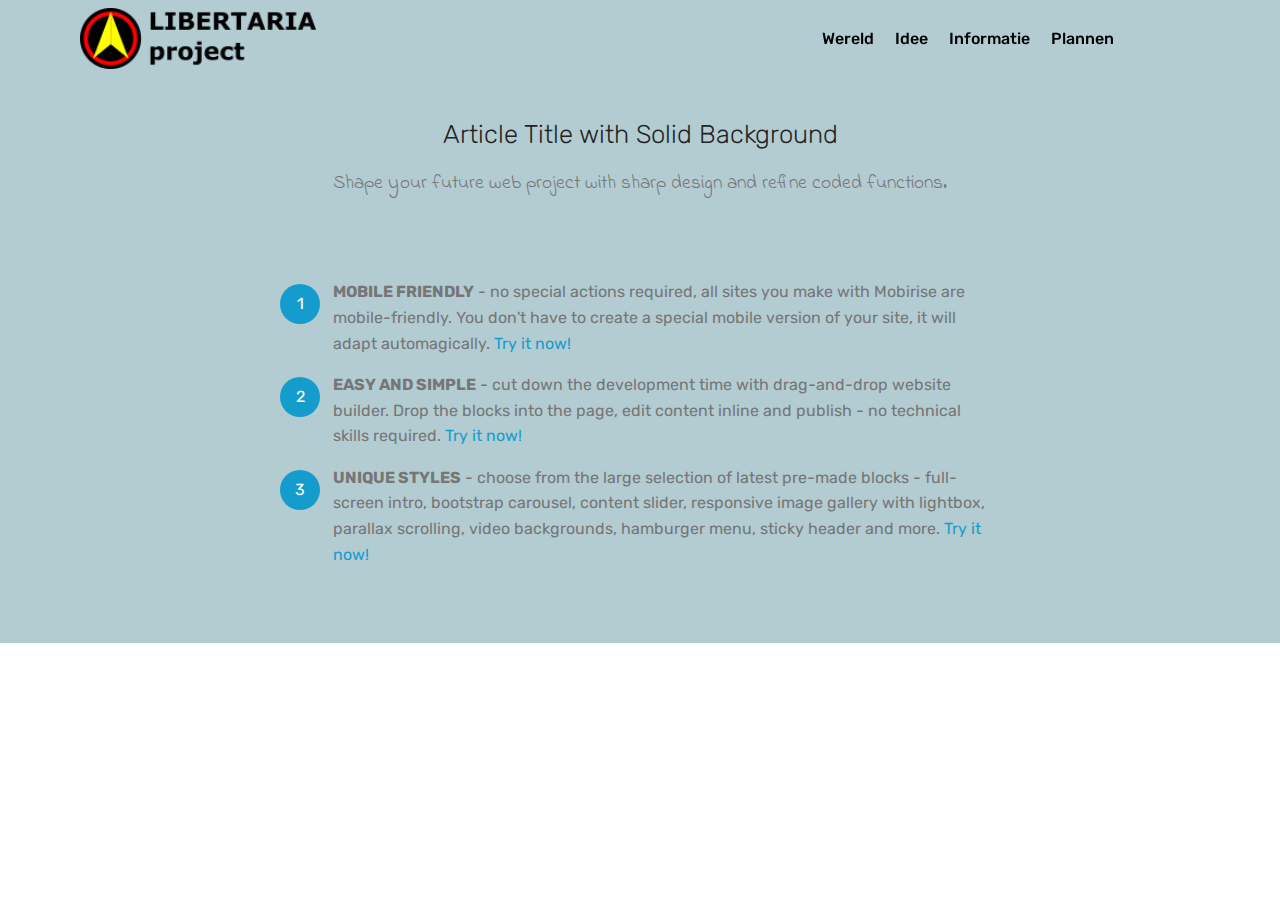
==== idee.html @ 9c14b632 "create github pages" ====
<!DOCTYPE html>
<html>
<head>
  <!-- Site made with Mobirise Website Builder v4.1.7, https://mobirise.com -->
  <meta charset="UTF-8">
  <meta http-equiv="X-UA-Compatible" content="IE=edge">
  <meta name="generator" content="Mobirise v4.1.7, mobirise.com">
  <meta name="viewport" content="width=device-width, initial-scale=1">
  <link rel="shortcut icon" href="assets/images/libertaria-projectsmall-217x56.png" type="image/x-icon">
  <meta name="description" content="Website Creator Description">
  <title>Idee</title>
  <link rel="stylesheet" href="assets/web/assets/mobirise-icons/mobirise-icons.css">
  <link rel="stylesheet" href="assets/tether/tether.min.css">
  <link rel="stylesheet" href="assets/bootstrap/css/bootstrap.min.css">
  <link rel="stylesheet" href="assets/dropdown/css/style.css">
  <link rel="stylesheet" href="assets/theme/css/style.css">
  <link href="https://fonts.googleapis.com/css?family=Roboto+Slab:100,300,400,700" rel="stylesheet">
  <link href="https://fonts.googleapis.com/css?family=Rubik:300,300i,400,400i,500,500i,700,700i,900,900i" rel="stylesheet">
  <link href="https://fonts.googleapis.com/css?family=Indie+Flower:400" rel="stylesheet">
  <link href="assets/fonts/style.css" rel="stylesheet">
  <link rel="stylesheet" href="assets/mobirise/css/mbr-additional.css" type="text/css">
  
  
  
</head>
<body>
<section class="menu cid-quaQHUCO33" once="menu" id="menu2-6" data-rv-view="303">

    

    <nav class="navbar navbar-dropdown align-items-center navbar-fixed-top navbar-toggleable-sm bg-color transparent">
        <button class="navbar-toggler navbar-toggler-right" type="button" data-toggle="collapse" data-target="#navbarSupportedContent" aria-controls="navbarSupportedContent" aria-expanded="false" aria-label="Toggle navigation">
            <div class="hamburger">
                <span></span>
                <span></span>
                <span></span>
                <span></span>
            </div>
        </button>
        <div class="menu-logo">
            <div class="navbar-brand">
                <span class="navbar-logo">
                    <a href="index.html">
                        <img src="assets/images/libertaria-projectsmall-217x56.png" alt="Mobirise" title="" media-simple="true" style="height: 3.8rem;">
                    </a>
                </span>
                
            </div>
        </div>
        <div class="collapse navbar-collapse" id="navbarSupportedContent">
            <ul class="navbar-nav nav-dropdown nav-right" data-app-modern-menu="true"><li class="nav-item">
                    <a class="nav-link link text-black display-4" href="index.html">Wereld</a>
                </li><li class="nav-item"><a class="nav-link link text-black display-4" href="https://cammy1982.github.io/2NDLIB/idee.html">Idee</a></li><li class="nav-item"><a class="nav-link link text-black display-4" href="index.html">Informatie</a></li>
                <li class="nav-item">
                    <a class="nav-link link text-black display-4" href="index.html">Plannen &nbsp; &nbsp; &nbsp; &nbsp; &nbsp; &nbsp; &nbsp; &nbsp; &nbsp;&nbsp;</a>
                </li></ul>
            
        </div>
    </nav>
</section>

<section class="engine"><a href="https://mobirise.co/m">bootstrap table</a></section><section class="mbr-section content4 cid-qub2cDl4qc" id="content4-d" data-rv-view="305">

    

    <div class="container">
        <div class="media-container-row">
            <div class="title col-12 col-md-8">
                <h2 class="align-center pb-3 mbr-fonts-style display-2">
                    <br><br><br>Article Title with Solid Background
                </h2>
                <h3 class="mbr-section-subtitle align-center mbr-light mbr-fonts-style display-5">
                    Shape your future web project with sharp design and refine coded functions.
                </h3>
                
            </div>
        </div>
    </div>
</section>

<section class="mbr-section article content11 cid-qub1Tpl6NM" id="content11-c" data-rv-view="307">
     

    <div class="container">
        <div class="media-container-row">
            <div class="mbr-text counter-container col-12 col-md-8 mbr-fonts-style display-7">
                <ol>
                    <li><strong>MOBILE FRIENDLY</strong> - no special actions required, all sites you make with Mobirise are mobile-friendly. You don't have to create a special mobile version of your site, it will adapt automagically. <a href="https://mobirise.com/">Try it now!</a></li>
                    <li><strong>EASY AND SIMPLE</strong> - cut down the development time with drag-and-drop website builder. Drop the blocks into the page, edit content inline and publish - no technical skills required. <a href="https://mobirise.com/">Try it now!</a></li>
                    <li><strong>UNIQUE STYLES</strong> - choose from the large selection of latest pre-made blocks - full-screen intro, bootstrap carousel, content slider, responsive image gallery with lightbox, parallax scrolling, video backgrounds, hamburger menu, sticky header and more. <a href="https://mobirise.com/">Try it now!</a></li>
                </ol>
            </div>
        </div>
    </div>
</section>


  <script src="assets/web/assets/jquery/jquery.min.js"></script>
  <script src="assets/tether/tether.min.js"></script>
  <script src="assets/bootstrap/js/bootstrap.min.js"></script>
  <script src="assets/smooth-scroll/smooth-scroll.js"></script>
  <script src="assets/dropdown/js/script.min.js"></script>
  <script src="assets/touch-swipe/jquery.touch-swipe.min.js"></script>
  <script src="assets/theme/js/script.js"></script>
  
  
</body>
</html>
---- assets/web/assets/mobirise-icons/mobirise-icons.css ----
@font-face {
  font-family: 'MobiriseIcons';
  src:  url('mobirise-icons.eot?spat4u');
  src:  url('mobirise-icons.eot?spat4u#iefix') format('embedded-opentype'),
    url('mobirise-icons.ttf?spat4u') format('truetype'),
    url('mobirise-icons.woff?spat4u') format('woff'),
    url('mobirise-icons.svg?spat4u#MobiriseIcons') format('svg');
  font-weight: normal;
  font-style: normal;
}

[class^="mbri-"], [class*=" mbri-"] {
  /* use !important to prevent issues with browser extensions that change fonts */
  font-family: MobiriseIcons !important;
  speak: none;
  font-style: normal;
  font-weight: normal;
  font-variant: normal;
  text-transform: none;
  line-height: 1;

  /* Better Font Rendering =========== */
  -webkit-font-smoothing: antialiased;
  -moz-osx-font-smoothing: grayscale;
}

.mbri-add-submenu:before {
  content: "\e900";
}
.mbri-alert:before {
  content: "\e901";
}
.mbri-align-center:before {
  content: "\e902";
}
.mbri-align-justify:before {
  content: "\e903";
}
.mbri-align-left:before {
  content: "\e904";
}
.mbri-align-right:before {
  content: "\e905";
}
.mbri-android:before {
  content: "\e906";
}
.mbri-apple:before {
  content: "\e907";
}
.mbri-arrow-down:before {
  content: "\e908";
}
.mbri-arrow-next:before {
  content: "\e909";
}
.mbri-arrow-prev:before {
  content: "\e90a";
}
.mbri-arrow-up:before {
  content: "\e90b";
}
.mbri-bold:before {
  content: "\e90c";
}
.mbri-bookmark:before {
  content: "\e90d";
}
.mbri-bootstrap:before {
  content: "\e90e";
}
.mbri-briefcase:before {
  content: "\e90f";
}
.mbri-browse:before {
  content: "\e910";
}
.mbri-bulleted-list:before {
  content: "\e911";
}
.mbri-calendar:before {
  content: "\e912";
}
.mbri-camera:before {
  content: "\e913";
}
.mbri-cart-add:before {
  content: "\e914";
}
.mbri-cart-full:before {
  content: "\e915";
}
.mbri-cash:before {
  content: "\e916";
}
.mbri-change-style:before {
  content: "\e917";
}
.mbri-chat:before {
  content: "\e918";
}
.mbri-clock:before {
  content: "\e919";
}
.mbri-close:before {
  content: "\e91a";
}
.mbri-cloud:before {
  content: "\e91b";
}
.mbri-code:before {
  content: "\e91c";
}
.mbri-contact-form:before {
  content: "\e91d";
}
.mbri-credit-card:before {
  content: "\e91e";
}
.mbri-cursor-click:before {
  content: "\e91f";
}
.mbri-cust-feedback:before {
  content: "\e920";
}
.mbri-database:before {
  content: "\e921";
}
.mbri-delivery:before {
  content: "\e922";
}
.mbri-desktop:before {
  content: "\e923";
}
.mbri-devices:before {
  content: "\e924";
}
.mbri-down:before {
  content: "\e925";
}
.mbri-download:before {
  content: "\e989";
}
.mbri-drag-n-drop:before {
  content: "\e927";
}
.mbri-drag-n-drop2:before {
  content: "\e928";
}
.mbri-edit:before {
  content: "\e929";
}
.mbri-edit2:before {
  content: "\e92a";
}
.mbri-error:before {
  content: "\e92b";
}
.mbri-extension:before {
  content: "\e92c";
}
.mbri-features:before {
  content: "\e92d";
}
.mbri-file:before {
  content: "\e92e";
}
.mbri-flag:before {
  content: "\e92f";
}
.mbri-folder:before {
  content: "\e930";
}
.mbri-gift:before {
  content: "\e931";
}
.mbri-github:before {
  content: "\e932";
}
.mbri-globe:before {
  content: "\e933";
}
.mbri-globe-2:before {
  content: "\e934";
}
.mbri-growing-chart:before {
  content: "\e935";
}
.mbri-hearth:before {
  content: "\e936";
}
.mbri-help:before {
  content: "\e937";
}
.mbri-home:before {
  content: "\e938";
}
.mbri-hot-cup:before {
  content: "\e939";
}
.mbri-idea:before {
  content: "\e93a";
}
.mbri-image-gallery:before {
  content: "\e93b";
}
.mbri-image-slider:before {
  content: "\e93c";
}
.mbri-info:before {
  content: "\e93d";
}
.mbri-italic:before {
  content: "\e93e";
}
.mbri-key:before {
  content: "\e93f";
}
.mbri-laptop:before {
  content: "\e940";
}
.mbri-layers:before {
  content: "\e941";
}
.mbri-left-right:before {
  content: "\e942";
}
.mbri-left:before {
  content: "\e943";
}
.mbri-letter:before {
  content: "\e944";
}
.mbri-like:before {
  content: "\e945";
}
.mbri-link:before {
  content: "\e946";
}
.mbri-lock:before {
  content: "\e947";
}
.mbri-login:before {
  content: "\e948";
}
.mbri-logout:before {
  content: "\e949";
}
.mbri-magic-stick:before {
  content: "\e94a";
}
.mbri-map-pin:before {
  content: "\e94b";
}
.mbri-menu:before {
  content: "\e94c";
}
.mbri-mobile:before {
  content: "\e94d";
}
.mbri-mobile2:before {
  content: "\e94e";
}
.mbri-mobirise:before {
  content: "\e94f";
}
.mbri-more-horizontal:before {
  content: "\e950";
}
.mbri-more-vertical:before {
  content: "\e951";
}
.mbri-music:before {
  content: "\e952";
}
.mbri-new-file:before {
  content: "\e953";
}
.mbri-numbered-list:before {
  content: "\e954";
}
.mbri-opened-folder:before {
  content: "\e955";
}
.mbri-pages:before {
  content: "\e956";
}
.mbri-paper-plane:before {
  content: "\e957";
}
.mbri-paperclip:before {
  content: "\e958";
}
.mbri-photo:before {
  content: "\e959";
}
.mbri-photos:before {
  content: "\e95a";
}
.mbri-pin:before {
  content: "\e95b";
}
.mbri-play:before {
  content: "\e95c";
}
.mbri-plus:before {
  content: "\e95d";
}
.mbri-preview:before {
  content: "\e95e";
}
.mbri-print:before {
  content: "\e95f";
}
.mbri-protect:before {
  content: "\e960";
}
.mbri-question:before {
  content: "\e961";
}
.mbri-quote-left:before {
  content: "\e962";
}
.mbri-quote-right:before {
  content: "\e963";
}
.mbri-refresh:before {
  content: "\e964";
}
.mbri-responsive:before {
  content: "\e965";
}
.mbri-right:before {
  content: "\e966";
}
.mbri-rocket:before {
  content: "\e967";
}
.mbri-sad-face:before {
  content: "\e968";
}
.mbri-sale:before {
  content: "\e969";
}
.mbri-save:before {
  content: "\e96a";
}
.mbri-search:before {
  content: "\e96b";
}
.mbri-setting:before {
  content: "\e96c";
}
.mbri-setting2:before {
  content: "\e96d";
}
.mbri-setting3:before {
  content: "\e96e";
}
.mbri-share:before {
  content: "\e96f";
}
.mbri-shopping-bag:before {
  content: "\e970";
}
.mbri-shopping-basket:before {
  content: "\e971";
}
.mbri-shopping-cart:before {
  content: "\e972";
}
.mbri-sites:before {
  content: "\e973";
}
.mbri-smile-face:before {
  content: "\e974";
}
.mbri-speed:before {
  content: "\e975";
}
.mbri-star:before {
  content: "\e976";
}
.mbri-success:before {
  content: "\e977";
}
.mbri-sun:before {
  content: "\e978";
}
.mbri-sun2:before {
  content: "\e979";
}
.mbri-tablet:before {
  content: "\e97a";
}
.mbri-tablet-vertical:before {
  content: "\e97b";
}
.mbri-target:before {
  content: "\e97c";
}
.mbri-timer:before {
  content: "\e97d";
}
.mbri-to-ftp:before {
  content: "\e97e";
}
.mbri-to-local-drive:before {
  content: "\e97f";
}
.mbri-touch-swipe:before {
  content: "\e980";
}
.mbri-touch:before {
  content: "\e981";
}
.mbri-trash:before {
  content: "\e982";
}
.mbri-underline:before {
  content: "\e983";
}
.mbri-unlink:before {
  content: "\e984";
}
.mbri-unlock:before {
  content: "\e985";
}
.mbri-up-down:before {
  content: "\e986";
}
.mbri-up:before {
  content: "\e987";
}
.mbri-update:before {
  content: "\e988";
}
.mbri-upload:before {
 content: "\e926"; 
}
.mbri-user:before {
  content: "\e98a";
}
.mbri-user2:before {
  content: "\e98b";
}
.mbri-users:before {
  content: "\e98c";
}
.mbri-video:before {
  content: "\e98d";
}
.mbri-video-play:before {
  content: "\e98e";
}
.mbri-watch:before {
  content: "\e98f";
}
.mbri-website-theme:before {
  content: "\e990";
}
.mbri-wifi:before {
  content: "\e991";
}
.mbri-windows:before {
  content: "\e992";
}
.mbri-zoom-out:before {
  content: "\e993";
}
.mbri-redo:before {
  content: "\e994";
}
.mbri-undo:before {
  content: "\e995";
}
---- assets/dropdown/css/style.css ----
.navbar-dropdown {
  left: 0;
  padding: 0;
  position: absolute;
  right: 0;
  top: 0;
  transition: all 0.45s ease;
  z-index: 1030;
  background: #282828; }
  .navbar-dropdown .navbar-logo {
    margin-right: 0.8rem;
    transition: margin 0.3s ease-in-out;
    vertical-align: middle; }
    .navbar-dropdown .navbar-logo img {
      height: 3.125rem;
      transition: all 0.3s ease-in-out; }
    .navbar-dropdown .navbar-logo.mbr-iconfont {
      font-size: 3.125rem;
      line-height: 3.125rem; }
  .navbar-dropdown .navbar-caption {
    font-weight: 700;
    white-space: normal;
    vertical-align: -4px;
    line-height: 3.125rem !important; }
    .navbar-dropdown .navbar-caption, .navbar-dropdown .navbar-caption:hover {
      color: inherit;
      text-decoration: none; }
  .navbar-dropdown .mbr-iconfont + .navbar-caption {
    vertical-align: -1px; }
  .navbar-dropdown.navbar-fixed-top {
    position: fixed; }
  .navbar-dropdown .navbar-brand span {
    vertical-align: -4px; }
  .navbar-dropdown.bg-color.transparent {
    background: none; }
  .navbar-dropdown.navbar-short .navbar-brand {
    padding: 0.625rem 0; }
    .navbar-dropdown.navbar-short .navbar-brand span {
      vertical-align: -1px; }
  .navbar-dropdown.navbar-short .navbar-caption {
    line-height: 2.375rem !important;
    vertical-align: -2px; }
  .navbar-dropdown.navbar-short .navbar-logo {
    margin-right: 0.5rem; }
    .navbar-dropdown.navbar-short .navbar-logo img {
      height: 2.375rem; }
    .navbar-dropdown.navbar-short .navbar-logo.mbr-iconfont {
      font-size: 2.375rem;
      line-height: 2.375rem; }
  .navbar-dropdown.navbar-short .mbr-table-cell {
    height: 3.625rem; }
  .navbar-dropdown .navbar-close {
    left: 0.6875rem;
    position: fixed;
    top: 0.75rem;
    z-index: 1000; }
  .navbar-dropdown .hamburger-icon {
    content: "";
    display: inline-block;
    vertical-align: middle;
    width: 16px;
    -webkit-box-shadow: 0 -6px 0 1px #282828,0 0 0 1px #282828,0 6px 0 1px #282828;
    -moz-box-shadow: 0 -6px 0 1px #282828,0 0 0 1px #282828,0 6px 0 1px #282828;
    box-shadow: 0 -6px 0 1px #282828,0 0 0 1px #282828,0 6px 0 1px #282828; }

.dropdown-menu .dropdown-toggle[data-toggle="dropdown-submenu"]::after {
  border-bottom: 0.35em solid transparent;
  border-left: 0.35em solid;
  border-right: 0;
  border-top: 0.35em solid transparent;
  margin-left: 0.3rem; }

.dropdown-menu .dropdown-item:focus {
  outline: 0; }

.nav-dropdown {
  font-size: 0.75rem;
  font-weight: 500;
  height: auto !important; }
  .nav-dropdown .nav-btn {
    padding-left: 1rem; }
  .nav-dropdown .link {
    margin: .667em 1.667em;
    font-weight: 500;
    padding: 0;
    transition: color .2s ease-in-out; }
    .nav-dropdown .link.dropdown-toggle {
      margin-right: 2.583em; }
      .nav-dropdown .link.dropdown-toggle::after {
        margin-left: .25rem;
        border-top: 0.35em solid;
        border-right: 0.35em solid transparent;
        border-left: 0.35em solid transparent;
        border-bottom: 0; }
      .nav-dropdown .link.dropdown-toggle[aria-expanded="true"] {
        margin: 0;
        padding: 0.667em 3.263em  0.667em 1.667em; }
  .nav-dropdown .link::after,
  .nav-dropdown .dropdown-item::after {
    color: inherit; }
  .nav-dropdown .btn {
    font-size: 0.75rem;
    font-weight: 700;
    letter-spacing: 0;
    margin-bottom: 0;
    padding-left: 1.25rem;
    padding-right: 1.25rem; }
  .nav-dropdown .dropdown-menu {
    border-radius: 0;
    border: 0;
    left: 0;
    margin: 0;
    padding-bottom: 1.25rem;
    padding-top: 1.25rem;
    position: relative; }
  .nav-dropdown .dropdown-submenu {
    margin-left: 0.125rem;
    top: 0; }
  .nav-dropdown .dropdown-item {
    font-weight: 500;
    line-height: 2;
    padding: 0.3846em 4.615em 0.3846em 1.5385em;
    position: relative;
    transition: color .2s ease-in-out, background-color .2s ease-in-out; }
    .nav-dropdown .dropdown-item::after {
      margin-top: -0.3077em;
      position: absolute;
      right: 1.1538em;
      top: 50%; }
    .nav-dropdown .dropdown-item:focus, .nav-dropdown .dropdown-item:hover {
      background: none; }

@media (max-width: 767px) {
  .nav-dropdown.navbar-toggleable-sm {
    bottom: 0;
    display: none;
    left: 0;
    overflow-x: hidden;
    position: fixed;
    top: 0;
    transform: translateX(-100%);
    -ms-transform: translateX(-100%);
    -webkit-transform: translateX(-100%);
    width: 18.75rem;
    z-index: 999; } }
.nav-dropdown.navbar-toggleable-xl {
  bottom: 0;
  display: none;
  left: 0;
  overflow-x: hidden;
  position: fixed;
  top: 0;
  transform: translateX(-100%);
  -ms-transform: translateX(-100%);
  -webkit-transform: translateX(-100%);
  width: 18.75rem;
  z-index: 999; }

.nav-dropdown-sm {
  display: block !important;
  overflow-x: hidden;
  overflow: auto;
  padding-top: 3.875rem; }
  .nav-dropdown-sm::after {
    content: "";
    display: block;
    height: 3rem;
    width: 100%; }
  .nav-dropdown-sm.collapse.in ~ .navbar-close {
    display: block !important; }
  .nav-dropdown-sm.collapsing, .nav-dropdown-sm.collapse.in {
    transform: translateX(0);
    -ms-transform: translateX(0);
    -webkit-transform: translateX(0);
    transition: all 0.25s ease-out;
    -webkit-transition: all 0.25s ease-out;
    background: #282828; }
  .nav-dropdown-sm.collapsing[aria-expanded="false"] {
    transform: translateX(-100%);
    -ms-transform: translateX(-100%);
    -webkit-transform: translateX(-100%); }
  .nav-dropdown-sm .nav-item {
    display: block;
    margin-left: 0 !important;
    padding-left: 0; }
  .nav-dropdown-sm .link,
  .nav-dropdown-sm .dropdown-item {
    border-top: 1px dotted rgba(255, 255, 255, 0.1);
    font-size: 0.8125rem;
    line-height: 1.6;
    margin: 0 !important;
    padding: 0.875rem 2.4rem 0.875rem 1.5625rem !important;
    position: relative;
    white-space: normal; }
    .nav-dropdown-sm .link:focus, .nav-dropdown-sm .link:hover,
    .nav-dropdown-sm .dropdown-item:focus,
    .nav-dropdown-sm .dropdown-item:hover {
      background: rgba(0, 0, 0, 0.2) !important;
      color: #c0a375; }
  .nav-dropdown-sm .nav-btn {
    position: relative;
    padding: 1.5625rem 1.5625rem 0 1.5625rem; }
    .nav-dropdown-sm .nav-btn::before {
      border-top: 1px dotted rgba(255, 255, 255, 0.1);
      content: "";
      left: 0;
      position: absolute;
      top: 0;
      width: 100%; }
    .nav-dropdown-sm .nav-btn + .nav-btn {
      padding-top: 0.625rem; }
      .nav-dropdown-sm .nav-btn + .nav-btn::before {
        display: none; }
  .nav-dropdown-sm .btn {
    padding: 0.625rem 0; }
  .nav-dropdown-sm .dropdown-toggle[data-toggle="dropdown-submenu"]::after {
    margin-left: .25rem;
    border-top: 0.35em solid;
    border-right: 0.35em solid transparent;
    border-left: 0.35em solid transparent;
    border-bottom: 0; }
  .nav-dropdown-sm .dropdown-toggle[data-toggle="dropdown-submenu"][aria-expanded="true"]::after {
    border-top: 0;
    border-right: 0.35em solid transparent;
    border-left: 0.35em solid transparent;
    border-bottom: 0.35em solid; }
  .nav-dropdown-sm .dropdown-menu {
    margin: 0;
    padding: 0;
    position: relative;
    top: 0;
    left: 0;
    width: 100%;
    border: 0;
    float: none;
    border-radius: 0;
    background: none; }
  .nav-dropdown-sm .dropdown-submenu {
    left: 100%;
    margin-left: 0.125rem;
    margin-top: -1.25rem;
    top: 0; }

.navbar-toggleable-sm .nav-dropdown .dropdown-menu {
  position: absolute; }

.navbar-toggleable-sm .nav-dropdown .dropdown-submenu {
  left: 100%;
  margin-left: 0.125rem;
  margin-top: -1.25rem;
  top: 0; }

.navbar-toggleable-sm.opened .nav-dropdown .dropdown-menu {
  position: relative; }

.navbar-toggleable-sm.opened .nav-dropdown .dropdown-submenu {
  left: 0;
  margin-left: 00rem;
  margin-top: 0rem;
  top: 0; }

.is-builder .nav-dropdown.collapsing {
  transition: none !important; }

/*# sourceMappingURL=style.css.map */
---- assets/theme/css/style.css ----
/*!
 * Mobirise v4 theme (https://mobirise.com/)
 * Copyright 2017 Mobirise
 */
section {
  background-color: #eeeeee; }

section,
.container,
.container-fluid {
  position: relative;
  word-wrap: break-word; }

a.mbr-iconfont:hover {
  text-decoration: none; }

.article .lead p, .article .lead ul, .article .lead ol, .article .lead pre, .article .lead blockquote {
  margin-bottom: 0; }

a {
  font-style: normal;
  font-weight: 400;
  cursor: pointer; }
  a, a:hover {
    text-decoration: none; }

figure {
  margin-bottom: 0; }

body {
  color: #232323; }

h1, h2, h3, h4, h5, h6,
.h1, .h2, .h3, .h4, .h5, .h6,
.display-1, .display-2, .display-3, .display-4 {
  line-height: 1;
  word-break: break-word;
  word-wrap: break-word; }

b, strong {
  font-weight: bold; }

blockquote {
  padding: 10px 0 10px 20px;
  position: relative;
  border-left: 2px solid;
  border-color: #ff3366; }

input:-webkit-autofill, input:-webkit-autofill:hover, input:-webkit-autofill:focus, input:-webkit-autofill:active {
  transition-delay: 9999s;
  transition-property: background-color, color; }

textarea[type="hidden"] {
  display: none; }

body {
  position: relative; }

section {
  background-position: 50% 50%;
  background-repeat: no-repeat;
  background-size: cover; }
  section .mbr-background-video,
  section .mbr-background-video-preview {
    position: absolute;
    bottom: 0;
    left: 0;
    right: 0;
    top: 0; }

.hidden {
  visibility: hidden; }

.mbr-z-index20 {
  z-index: 20; }

/*! Base colors */
.mbr-white {
  color: #ffffff; }

.mbr-black {
  color: #000000; }

.mbr-bg-white {
  background-color: #ffffff; }

.mbr-bg-black {
  background-color: #000000; }

/*! Text-aligns */
.align-left {
  text-align: left; }

.align-center {
  text-align: center; }

.align-right {
  text-align: right; }

@media (max-width: 767px) {
  .align-left, .align-center, .align-right, .mbr-section-btn, .mbr-section-title {
    text-align: center; } }
/*! Font-weight  */
.mbr-light {
  font-weight: 300; }

.mbr-regular {
  font-weight: 400; }

.mbr-semibold {
  font-weight: 500; }

.mbr-bold {
  font-weight: 700; }

/*! Media  */
.media-size-item {
  -webkit-flex: 1 1 auto;
  -moz-flex: 1 1 auto;
  -ms-flex: 1 1 auto;
  -o-flex: 1 1 auto;
  flex: 1 1 auto; }

.media-content {
  -webkit-flex-basis: 100%;
  flex-basis: 100%; }

.media-container-row {
  display: -ms-flexbox;
  display: -webkit-flex;
  display: flex;
  -webkit-flex-direction: row;
  -ms-flex-direction: row;
  flex-direction: row;
  -webkit-flex-wrap: wrap;
  -ms-flex-wrap: wrap;
  flex-wrap: wrap;
  -webkit-justify-content: center;
  -ms-flex-pack: center;
  justify-content: center;
  -webkit-align-content: center;
  -ms-flex-line-pack: center;
  align-content: center;
  -webkit-align-items: start;
  -ms-flex-align: start;
  align-items: start; }
  .media-container-row .media-size-item {
    width: 400px; }

.media-container-column {
  display: -ms-flexbox;
  display: -webkit-flex;
  display: flex;
  -webkit-flex-direction: column;
  -ms-flex-direction: column;
  flex-direction: column;
  -webkit-flex-wrap: wrap;
  -ms-flex-wrap: wrap;
  flex-wrap: wrap;
  -webkit-justify-content: center;
  -ms-flex-pack: center;
  justify-content: center;
  -webkit-align-content: center;
  -ms-flex-line-pack: center;
  align-content: center;
  -webkit-align-items: stretch;
  -ms-flex-align: stretch;
  align-items: stretch; }
  .media-container-column > * {
    width: 100%; }

@media (min-width: 992px) {
  .media-container-row {
    -webkit-flex-wrap: nowrap;
    -ms-flex-wrap: nowrap;
    flex-wrap: nowrap; } }
figure {
  overflow: hidden; }

figure[mbr-media-size] {
  transition: width 0.1s; }

.mbr-figure img, .mbr-figure iframe {
  display: block;
  width: 100%; }

.card {
  background-color: transparent;
  border: none; }

.card-img {
  text-align: center;
  flex-shrink: 0; }

.media {
  max-width: 100%;
  margin: 0 auto; }

.mbr-figure {
  -ms-flex-item-align: center;
  -ms-grid-row-align: center;
  -webkit-align-self: center;
  align-self: center; }

.media-container > div {
  max-width: 100%; }

.mbr-figure img, .card-img img {
  width: 100%; }

@media (max-width: 991px) {
  .media-size-item {
    width: auto !important; }

  .media {
    width: auto; }

  .mbr-figure {
    width: 100% !important; } }
/*! Buttons */
.mbr-section-btn {
  margin-left: -.25rem;
  margin-right: -.25rem;
  font-size: 0; }

nav .mbr-section-btn {
  margin-left: 0rem;
  margin-right: 0rem; }

/*! Btn icon margin */
.btn .mbr-iconfont, .btn.btn-sm .mbr-iconfont {
  cursor: pointer;
  margin-right: 0.5rem; }

.btn.btn-md .mbr-iconfont, .btn.btn-md .mbr-iconfont {
  margin-right: 0.8rem; }

.mbr-regular {
  font-weight: 400; }

.mbr-semibold {
  font-weight: 500; }

.mbr-bold {
  font-weight: 700; }

[type="submit"] {
  -webkit-appearance: none; }

/*! Full-screen */
.mbr-fullscreen .mbr-overlay {
  min-height: 100vh; }

.mbr-fullscreen {
  display: flex;
  display: -webkit-flex;
  display: -moz-flex;
  display: -ms-flex;
  display: -o-flex;
  align-items: center;
  -webkit-align-items: center;
  min-height: 100vh;
  padding-top: 3rem;
  padding-bottom: 3rem; }

/*! Map */
.map {
  height: 25rem;
  position: relative; }
  .map iframe {
    width: 100%;
    height: 100%; }

/* Form */
.form-asterisk {
  font-family: initial;
  position: absolute;
  top: -2px;
  font-weight: normal; }

/*! Scroll to top arrow */
.mbr-arrow-up {
  bottom: 25px;
  right: 90px;
  position: fixed;
  text-align: right;
  z-index: 5000;
  color: #ffffff;
  font-size: 32px;
  transform: rotate(180deg);
  -webkit-transform: rotate(180deg); }

.mbr-arrow-up a {
  background: rgba(0, 0, 0, 0.2);
  border-radius: 3px;
  color: #fff;
  display: inline-block;
  height: 60px;
  width: 60px;
  outline-style: none !important;
  position: relative;
  text-decoration: none;
  transition: all .3s ease-in-out;
  cursor: pointer;
  text-align: center; }
  .mbr-arrow-up a:hover {
    background-color: rgba(0, 0, 0, 0.4); }
  .mbr-arrow-up a i {
    line-height: 60px; }

.mbr-arrow-up-icon {
  display: block;
  color: #fff; }

.mbr-arrow-up-icon::before {
  content: "\203a";
  display: inline-block;
  font-family: serif;
  font-size: 32px;
  line-height: 1;
  font-style: normal;
  position: relative;
  top: 6px;
  left: -4px;
  -webkit-transform: rotate(-90deg);
  transform: rotate(-90deg); }

/*! Arrow Down */
.mbr-arrow {
  position: absolute;
  bottom: 45px;
  left: 50%;
  width: 60px;
  height: 60px;
  cursor: pointer;
  background-color: rgba(80, 80, 80, 0.5);
  border-radius: 50%;
  -webkit-transform: translateX(-50%);
  transform: translateX(-50%); }
  .mbr-arrow > a {
    display: inline-block;
    text-decoration: none;
    outline-style: none;
    -webkit-animation: arrowdown 1.7s ease-in-out infinite;
    animation: arrowdown 1.7s ease-in-out infinite; }
    .mbr-arrow > a > i {
      position: absolute;
      top: -2px;
      left: 15px;
      font-size: 2rem; }

@keyframes arrowdown {
  0% {
    transform: translateY(0px);
    -webkit-transform: translateY(0px); }
  50% {
    transform: translateY(-5px);
    -webkit-transform: translateY(-5px); }
  100% {
    transform: translateY(0px);
    -webkit-transform: translateY(0px); } }
@-webkit-keyframes arrowdown {
  0% {
    transform: translateY(0px);
    -webkit-transform: translateY(0px); }
  50% {
    transform: translateY(-5px);
    -webkit-transform: translateY(-5px); }
  100% {
    transform: translateY(0px);
    -webkit-transform: translateY(0px); } }
@media (max-width: 500px) {
  .mbr-arrow-up {
    left: 50%;
    right: auto;
    transform: translateX(-50%) rotate(180deg);
    -webkit-transform: translateX(-50%) rotate(180deg); } }
/*Gradients animation*/
@keyframes gradient-animation {
  from {
    background-position: 0% 100%;
    animation-timing-function: ease-in-out; }
  to {
    background-position: 100% 0%;
    animation-timing-function: ease-in-out; } }
@-webkit-keyframes gradient-animation {
  from {
    background-position: 0% 100%;
    animation-timing-function: ease-in-out; }
  to {
    background-position: 100% 0%;
    animation-timing-function: ease-in-out; } }
.bg-gradient {
  background-size: 200% 200%;
  animation: gradient-animation 5s infinite alternate;
  -webkit-animation: gradient-animation 5s infinite alternate; }

.menu .navbar-brand {
  display: -webkit-flex; }
  .menu .navbar-brand span {
    display: flex;
    display: -webkit-flex; }
  .menu .navbar-brand .navbar-caption-wrap {
    display: -webkit-flex; }
  .menu .navbar-brand .navbar-logo img {
    display: -webkit-flex; }
@media (min-width: 768px) and (max-width: 991px) {
  .menu .navbar-toggleable-sm .navbar-nav {
    display: -webkit-box;
    display: -webkit-flex;
    display: -ms-flexbox; } }
@media (min-width: 992px) {
  .menu .navbar-nav.nav-dropdown {
    display: -webkit-flex; }
  .menu .navbar-toggleable-sm .navbar-collapse {
    display: -webkit-flex !important; } }

/*# sourceMappingURL=style.css.map */
.engine {
	position: absolute;
	text-indent: -2400px;
	text-align: center;
	padding: 0;
	top: 0;
	left: -2400px;
}
---- assets/mobirise/css/mbr-additional.css ----
@import url(../../../https://fonts.googleapis.com/css?family=Roboto+Slab:100,300,400,700);
@import url(../../../https://fonts.googleapis.com/css?family=Rubik:300,300i,400,400i,500,500i,700,700i,900,900i);
@import url(../../../https://fonts.googleapis.com/css?family=Indie+Flower:400);





body {
  font-family: Rubik;
  font-style: normal;
  line-height: 1.5;
}
.mbr-section-title {
  font-style: normal;
  line-height: 1.2;
}
.mbr-section-subtitle {
  line-height: 1.3;
}
.mbr-text {
  font-style: normal;
  line-height: 1.6;
}
.display-1 {
  font-family: 'Roboto Slab', serif;
  font-size: 4.6rem;
}
.display-1 > .mbr-iconfont {
  font-size: 7.36rem;
}
.display-2 {
  font-family: 'Rubik', sans-serif;
  font-size: 1.6rem;
}
.display-2 > .mbr-iconfont {
  font-size: 2.56rem;
}
.display-4 {
  font-family: 'Rubik', sans-serif;
  font-size: 1rem;
}
.display-4 > .mbr-iconfont {
  font-size: 1.6rem;
}
.display-5 {
  font-family: 'Indie Flower', handwriting;
  font-size: 1.2rem;
}
.display-5 > .mbr-iconfont {
  font-size: 1.92rem;
}
.display-7 {
  font-family: 'Rubik', sans-serif;
  font-size: 1rem;
}
.display-7 > .mbr-iconfont {
  font-size: 1.6rem;
}
/* ---- Fluid typography for mobile devices ---- */
/* 1.4 - font scale ratio ( bootstrap == 1.42857 ) */
/* 100vw - current viewport width */
/* (48 - 20)  48 == 48rem == 768px, 20 == 20rem == 320px(minimal supported viewport) */
/* 0.65 - min scale variable, may vary */
@media (max-width: 768px) {
  .display-1 {
    font-size: 3.68rem;
    font-size: calc( 2.26rem + (4.6 - 2.26) * ((100vw - 20rem) / (48 - 20)));
    line-height: calc( 1.4 * (2.26rem + (4.6 - 2.26) * ((100vw - 20rem) / (48 - 20))));
  }
  .display-2 {
    font-size: 1.28rem;
    font-size: calc( 1.21rem + (1.6 - 1.21) * ((100vw - 20rem) / (48 - 20)));
    line-height: calc( 1.4 * (1.21rem + (1.6 - 1.21) * ((100vw - 20rem) / (48 - 20))));
  }
  .display-4 {
    font-size: 0.8rem;
    font-size: calc( 1rem + (1 - 1) * ((100vw - 20rem) / (48 - 20)));
    line-height: calc( 1.4 * (1rem + (1 - 1) * ((100vw - 20rem) / (48 - 20))));
  }
  .display-5 {
    font-size: 0.96rem;
    font-size: calc( 1.07rem + (1.2 - 1.07) * ((100vw - 20rem) / (48 - 20)));
    line-height: calc( 1.4 * (1.07rem + (1.2 - 1.07) * ((100vw - 20rem) / (48 - 20))));
  }
}
/* Buttons */
.btn {
  font-weight: 500;
  border-width: 2px;
  font-style: normal;
  letter-spacing: 1px;
  margin: .4rem .8rem;
  white-space: normal;
  -webkit-transition: all 0.3s ease-in-out;
  -moz-transition: all 0.3s ease-in-out;
  transition: all 0.3s ease-in-out;
  padding: 1rem 3rem;
  border-radius: 3px;
  display: inline-flex;
  align-items: center;
  justify-content: center;
  word-break: break-word;
}
.btn-sm {
  font-weight: 500;
  letter-spacing: 1px;
  -webkit-transition: all 0.3s ease-in-out;
  -moz-transition: all 0.3s ease-in-out;
  transition: all 0.3s ease-in-out;
  padding: 0.6rem 1.5rem;
  border-radius: 3px;
}
.btn-md {
  font-weight: 500;
  letter-spacing: 1px;
  margin: .4rem .8rem !important;
  -webkit-transition: all 0.3s ease-in-out;
  -moz-transition: all 0.3s ease-in-out;
  transition: all 0.3s ease-in-out;
  padding: 1rem 3rem;
  border-radius: 3px;
}
.btn-lg {
  font-weight: 500;
  letter-spacing: 1px;
  margin: .4rem .8rem !important;
  -webkit-transition: all 0.3s ease-in-out;
  -moz-transition: all 0.3s ease-in-out;
  transition: all 0.3s ease-in-out;
  padding: 1.2rem 3.2rem;
  border-radius: 3px;
}
.bg-primary {
  background-color: #149dcc !important;
}
.bg-success {
  background-color: #f7ed4a !important;
}
.bg-info {
  background-color: #82786e !important;
}
.bg-warning {
  background-color: #879a9f !important;
}
.bg-danger {
  background-color: #b1a374 !important;
}
.btn-primary,
.btn-primary:active,
.btn-primary.active {
  background-color: #149dcc;
  border-color: #149dcc;
  color: #ffffff;
}
.btn-primary:hover,
.btn-primary:focus,
.btn-primary.focus {
  color: #ffffff;
  background-color: #0d6786;
  border-color: #0d6786;
}
.btn-primary.disabled,
.btn-primary:disabled {
  color: #ffffff !important;
  background-color: #0d6786 !important;
  border-color: #0d6786 !important;
}
.btn-secondary,
.btn-secondary:active,
.btn-secondary.active {
  background-color: #ff3366;
  border-color: #ff3366;
  color: #ffffff;
}
.btn-secondary:hover,
.btn-secondary:focus,
.btn-secondary.focus {
  color: #ffffff;
  background-color: #e50039;
  border-color: #e50039;
}
.btn-secondary.disabled,
.btn-secondary:disabled {
  color: #ffffff !important;
  background-color: #e50039 !important;
  border-color: #e50039 !important;
}
.btn-info,
.btn-info:active,
.btn-info.active {
  background-color: #82786e;
  border-color: #82786e;
  color: #ffffff;
}
.btn-info:hover,
.btn-info:focus,
.btn-info.focus {
  color: #ffffff;
  background-color: #59524b;
  border-color: #59524b;
}
.btn-info.disabled,
.btn-info:disabled {
  color: #ffffff !important;
  background-color: #59524b !important;
  border-color: #59524b !important;
}
.btn-success,
.btn-success:active,
.btn-success.active {
  background-color: #f7ed4a;
  border-color: #f7ed4a;
  color: #ffffff;
}
.btn-success:hover,
.btn-success:focus,
.btn-success.focus {
  color: #ffffff;
  background-color: #eadd0a;
  border-color: #eadd0a;
}
.btn-success.disabled,
.btn-success:disabled {
  color: #ffffff !important;
  background-color: #eadd0a !important;
  border-color: #eadd0a !important;
}
.btn-warning,
.btn-warning:active,
.btn-warning.active {
  background-color: #879a9f;
  border-color: #879a9f;
  color: #ffffff;
}
.btn-warning:hover,
.btn-warning:focus,
.btn-warning.focus {
  color: #ffffff;
  background-color: #617479;
  border-color: #617479;
}
.btn-warning.disabled,
.btn-warning:disabled {
  color: #ffffff !important;
  background-color: #617479 !important;
  border-color: #617479 !important;
}
.btn-danger,
.btn-danger:active,
.btn-danger.active {
  background-color: #b1a374;
  border-color: #b1a374;
  color: #ffffff;
}
.btn-danger:hover,
.btn-danger:focus,
.btn-danger.focus {
  color: #ffffff;
  background-color: #8b7d4e;
  border-color: #8b7d4e;
}
.btn-danger.disabled,
.btn-danger:disabled {
  color: #ffffff !important;
  background-color: #8b7d4e !important;
  border-color: #8b7d4e !important;
}
.btn-white {
  color: #333333 !important;
}
.btn-white,
.btn-white:active,
.btn-white.active {
  background-color: #ffffff;
  border-color: #ffffff;
  color: #ffffff;
}
.btn-white:hover,
.btn-white:focus,
.btn-white.focus {
  color: #ffffff;
  background-color: #d4d4d4;
  border-color: #d4d4d4;
}
.btn-white.disabled,
.btn-white:disabled {
  color: #ffffff !important;
  background-color: #d4d4d4 !important;
  border-color: #d4d4d4 !important;
}
.btn-black,
.btn-black:active,
.btn-black.active {
  background-color: #333333;
  border-color: #333333;
  color: #ffffff;
}
.btn-black:hover,
.btn-black:focus,
.btn-black.focus {
  color: #ffffff;
  background-color: #0d0d0d;
  border-color: #0d0d0d;
}
.btn-black.disabled,
.btn-black:disabled {
  color: #ffffff !important;
  background-color: #0d0d0d !important;
  border-color: #0d0d0d !important;
}
.btn-primary-outline,
.btn-primary-outline:active,
.btn-primary-outline.active {
  background: none;
  border-color: #0b566f;
  color: #0b566f;
}
.btn-primary-outline:hover,
.btn-primary-outline:focus,
.btn-primary-outline.focus {
  color: #ffffff;
  background-color: #149dcc;
  border-color: #149dcc;
}
.btn-primary-outline.disabled,
.btn-primary-outline:disabled {
  color: #ffffff !important;
  background-color: #149dcc !important;
  border-color: #149dcc !important;
}
.btn-secondary-outline,
.btn-secondary-outline:active,
.btn-secondary-outline.active {
  background: none;
  border-color: #cc0033;
  color: #cc0033;
}
.btn-secondary-outline:hover,
.btn-secondary-outline:focus,
.btn-secondary-outline.focus {
  color: #ffffff;
  background-color: #ff3366;
  border-color: #ff3366;
}
.btn-secondary-outline.disabled,
.btn-secondary-outline:disabled {
  color: #ffffff !important;
  background-color: #ff3366 !important;
  border-color: #ff3366 !important;
}
.btn-info-outline,
.btn-info-outline:active,
.btn-info-outline.active {
  background: none;
  border-color: #4b453f;
  color: #4b453f;
}
.btn-info-outline:hover,
.btn-info-outline:focus,
.btn-info-outline.focus {
  color: #ffffff;
  background-color: #82786e;
  border-color: #82786e;
}
.btn-info-outline.disabled,
.btn-info-outline:disabled {
  color: #ffffff !important;
  background-color: #82786e !important;
  border-color: #82786e !important;
}
.btn-success-outline,
.btn-success-outline:active,
.btn-success-outline.active {
  background: none;
  border-color: #d2c609;
  color: #d2c609;
}
.btn-success-outline:hover,
.btn-success-outline:focus,
.btn-success-outline.focus {
  color: #ffffff;
  background-color: #f7ed4a;
  border-color: #f7ed4a;
}
.btn-success-outline.disabled,
.btn-success-outline:disabled {
  color: #ffffff !important;
  background-color: #f7ed4a !important;
  border-color: #f7ed4a !important;
}
.btn-warning-outline,
.btn-warning-outline:active,
.btn-warning-outline.active {
  background: none;
  border-color: #55666b;
  color: #55666b;
}
.btn-warning-outline:hover,
.btn-warning-outline:focus,
.btn-warning-outline.focus {
  color: #ffffff;
  background-color: #879a9f;
  border-color: #879a9f;
}
.btn-warning-outline.disabled,
.btn-warning-outline:disabled {
  color: #ffffff !important;
  background-color: #879a9f !important;
  border-color: #879a9f !important;
}
.btn-danger-outline,
.btn-danger-outline:active,
.btn-danger-outline.active {
  background: none;
  border-color: #7a6e45;
  color: #7a6e45;
}
.btn-danger-outline:hover,
.btn-danger-outline:focus,
.btn-danger-outline.focus {
  color: #ffffff;
  background-color: #b1a374;
  border-color: #b1a374;
}
.btn-danger-outline.disabled,
.btn-danger-outline:disabled {
  color: #ffffff !important;
  background-color: #b1a374 !important;
  border-color: #b1a374 !important;
}
.btn-black-outline,
.btn-black-outline:active,
.btn-black-outline.active {
  background: none;
  border-color: #000000;
  color: #000000;
}
.btn-black-outline:hover,
.btn-black-outline:focus,
.btn-black-outline.focus {
  color: #ffffff;
  background-color: #333333;
  border-color: #333333;
}
.btn-black-outline.disabled,
.btn-black-outline:disabled {
  color: #ffffff !important;
  background-color: #333333 !important;
  border-color: #333333 !important;
}
.btn-white-outline,
.btn-white-outline:active,
.btn-white-outline.active {
  background: none;
  border-color: #ffffff;
  color: #ffffff;
}
.btn-white-outline:hover,
.btn-white-outline:focus,
.btn-white-outline.focus {
  color: #333333;
  background-color: #ffffff;
  border-color: #ffffff;
}
.text-primary {
  color: #149dcc !important;
}
.text-secondary {
  color: #ff3366 !important;
}
.text-success {
  color: #f7ed4a !important;
}
.text-info {
  color: #82786e !important;
}
.text-warning {
  color: #879a9f !important;
}
.text-danger {
  color: #b1a374 !important;
}
.text-white {
  color: #ffffff !important;
}
.text-black {
  color: #000000 !important;
}
a.text-primary:hover,
a.text-primary:focus {
  color: #0b566f !important;
}
a.text-secondary:hover,
a.text-secondary:focus {
  color: #cc0033 !important;
}
a.text-success:hover,
a.text-success:focus {
  color: #d2c609 !important;
}
a.text-info:hover,
a.text-info:focus {
  color: #4b453f !important;
}
a.text-warning:hover,
a.text-warning:focus {
  color: #55666b !important;
}
a.text-danger:hover,
a.text-danger:focus {
  color: #7a6e45 !important;
}
a.text-white:hover,
a.text-white:focus {
  color: #b3b3b3 !important;
}
a.text-black:hover,
a.text-black:focus {
  color: #4d4d4d !important;
}
.alert-success {
  background-color: #70c770;
}
.alert-info {
  background-color: #82786e;
}
.alert-warning {
  background-color: #879a9f;
}
.alert-danger {
  background-color: #b1a374;
}
.mbr-section-btn a.btn:not(.btn-form) {
  border-radius: 100px;
}
.mbr-section-btn a.btn:not(.btn-form):hover {
  box-shadow: 0 10px 40px 0 rgba(0, 0, 0, 0.2);
}
.mbr-gallery-filter li a {
  border-radius: 100px !important;
}
.mbr-gallery-filter li.active .btn {
  background-color: #149dcc;
  border-color: #149dcc;
  color: #ffffff;
}
.mbr-gallery-filter li.active .btn:focus {
  box-shadow: none;
}
.nav-tabs .nav-link {
  border-radius: 100px !important;
}
.btn-form {
  border-radius: 0;
}
.btn-form:hover {
  cursor: pointer;
}
a,
a:hover {
  color: #149dcc;
}
.mbr-plan-header.bg-primary .mbr-plan-subtitle,
.mbr-plan-header.bg-primary .mbr-plan-price-desc {
  color: #b4e6f8;
}
.mbr-plan-header.bg-success .mbr-plan-subtitle,
.mbr-plan-header.bg-success .mbr-plan-price-desc {
  color: #ffffff;
}
.mbr-plan-header.bg-info .mbr-plan-subtitle,
.mbr-plan-header.bg-info .mbr-plan-price-desc {
  color: #beb8b2;
}
.mbr-plan-header.bg-warning .mbr-plan-subtitle,
.mbr-plan-header.bg-warning .mbr-plan-price-desc {
  color: #ced6d8;
}
.mbr-plan-header.bg-danger .mbr-plan-subtitle,
.mbr-plan-header.bg-danger .mbr-plan-price-desc {
  color: #dfd9c6;
}
/* Scroll to top button*/
.scrollToTop_wraper {
  opacity: 0 !important;
}
/* Others*/
.note-check a[data-value=Rubik] {
  font-style: normal;
}
.mbr-arrow a {
  color: #ffffff;
}
.form-control-label {
  position: relative;
  cursor: pointer;
  margin-bottom: .357em;
  padding: 0;
}
.alert {
  color: #ffffff;
  border-radius: 0;
  border: 0;
  font-size: .875rem;
  line-height: 1.5;
  margin-bottom: 1.875rem;
  padding: 1.25rem;
  position: relative;
}
.alert.alert-form::after {
  background-color: inherit;
  bottom: -7px;
  content: "";
  display: block;
  height: 14px;
  left: 50%;
  margin-left: -7px;
  position: absolute;
  transform: rotate(45deg);
  width: 14px;
}
.form-control {
  background-color: #f5f5f5;
  box-shadow: none;
  color: #565656;
  font-family: 'Rubik', sans-serif;
  font-size: 1rem;
  line-height: 1.43;
  min-height: 3.5em;
  padding: 1.07em .5em;
}
.form-control > .mbr-iconfont {
  font-size: 1.6rem;
}
.form-control,
.form-control:focus {
  border: 1px solid #e8e8e8;
}
.form-active .form-control:invalid {
  border-color: red;
}
.mbr-overlay {
  background-color: #000;
  bottom: 0;
  left: 0;
  opacity: .5;
  position: absolute;
  right: 0;
  top: 0;
  z-index: 0;
}
blockquote {
  font-style: italic;
  padding: 10px 0 10px 20px;
  font-size: 1.09rem;
  position: relative;
  border-color: #149dcc;
  border-width: 3px;
}
ul,
ol,
pre,
blockquote {
  margin-bottom: 2.3125rem;
}
pre {
  background: #f4f4f4;
  padding: 10px 24px;
  white-space: pre-wrap;
}
.inactive {
  -webkit-user-select: none;
  -moz-user-select: none;
  -ms-user-select: none;
  user-select: none;
  pointer-events: none;
  -webkit-user-drag: none;
  user-drag: none;
}
.mbr-section__comments .row {
  justify-content: center;
}
/* Forms */
.mbr-form .btn {
  margin: .4rem 0;
}
.mbr-form .input-group-btn a.btn {
  border-radius: 100px !important;
}
.mbr-form .input-group-btn a.btn:hover {
  box-shadow: 0 10px 40px 0 rgba(0, 0, 0, 0.2);
}
.mbr-form .input-group-btn button[type="submit"] {
  border-radius: 100px !important;
  padding: 1rem 3rem;
}
.mbr-form .input-group-btn button[type="submit"]:hover {
  box-shadow: 0 10px 40px 0 rgba(0, 0, 0, 0.2);
}
.form2 .form-control {
  border-top-left-radius: 100px;
  border-bottom-left-radius: 100px;
}
.form2 .input-group-btn a.btn {
  border-top-left-radius: 0 !important;
  border-bottom-left-radius: 0 !important;
}
.form2 .input-group-btn button[type="submit"] {
  border-top-left-radius: 0 !important;
  border-bottom-left-radius: 0 !important;
}
.form3 input[type="email"] {
  border-radius: 100px !important;
}
@media (max-width: 349px) {
  .form2 input[type="email"] {
    border-radius: 100px !important;
  }
  .form2 .input-group-btn a.btn {
    border-radius: 100px !important;
  }
  .form2 .input-group-btn button[type="submit"] {
    border-radius: 100px !important;
  }
}
@media (max-width: 767px) {
  .btn {
    font-size: .75rem !important;
  }
  .btn .mbr-iconfont {
    font-size: 1rem !important;
  }
}
/* Social block */
.btn-social {
  font-size: 20px;
  border-radius: 50%;
  padding: 0;
  width: 44px;
  height: 44px;
  line-height: 44px;
  text-align: center;
  position: relative;
  border: 2px solid #c0a375;
  border-color: #149dcc;
  color: #232323;
  cursor: pointer;
}
.btn-social i {
  top: 0;
  line-height: 44px;
  width: 44px;
}
.btn-social:hover {
  color: #fff;
  background: #149dcc;
}
.btn-social + .btn {
  margin-left: .1rem;
}
/* Footer */
.mbr-footer-content li::before,
.mbr-footer .mbr-contacts li::before {
  background: #149dcc;
}
.mbr-footer-content li a:hover,
.mbr-footer .mbr-contacts li a:hover {
  color: #149dcc;
}
.footer3 input[type="email"],
.footer4 input[type="email"] {
  border-radius: 100px !important;
}
.footer3 .input-group-btn a.btn,
.footer4 .input-group-btn a.btn {
  border-radius: 100px !important;
}
.footer3 .input-group-btn button[type="submit"],
.footer4 .input-group-btn button[type="submit"] {
  border-radius: 100px !important;
}
/* Headers*/
.header13 .form-inline input[type="email"],
.header14 .form-inline input[type="email"] {
  border-radius: 100px;
}
.header13 .form-inline input[type="text"],
.header14 .form-inline input[type="text"] {
  border-radius: 100px;
}
.header13 .form-inline input[type="tel"],
.header14 .form-inline input[type="tel"] {
  border-radius: 100px;
}
.header13 .form-inline a.btn,
.header14 .form-inline a.btn {
  border-radius: 100px;
}
.header13 .form-inline button,
.header14 .form-inline button {
  border-radius: 100px !important;
}
.cid-quaQHUCO33 .navbar {
  background: #698e4f;
  transition: none;
  min-height: 77px;
  padding: .5rem 0;
}
.cid-quaQHUCO33 .navbar-dropdown.bg-color.transparent.opened {
  background: #698e4f;
}
.cid-quaQHUCO33 a {
  font-style: normal;
}
.cid-quaQHUCO33 .nav-item span {
  padding-right: 0.4em;
  line-height: 0.5em;
  vertical-align: text-bottom;
  position: relative;
  top: -0.2em;
  text-decoration: none;
}
.cid-quaQHUCO33 .nav-item a {
  padding: 0.7rem 0 !important;
  margin: 0rem .65rem !important;
}
.cid-quaQHUCO33 .btn {
  padding: 0.4rem 1.5rem;
  display: inline-flex;
  align-items: center;
}
.cid-quaQHUCO33 .btn .mbr-iconfont {
  font-size: 1.6rem;
}
.cid-quaQHUCO33 .menu-logo {
  margin-right: auto;
}
.cid-quaQHUCO33 .menu-logo .navbar-brand {
  display: flex;
  margin-left: 5rem;
  padding: 0;
  transition: padding .2s;
  min-height: 3.8rem;
  align-items: center;
}
.cid-quaQHUCO33 .menu-logo .navbar-brand .navbar-caption-wrap {
  display: flex;
  -webkit-align-items: center;
  align-items: center;
  word-break: break-word;
  min-width: 7rem;
  margin: .3rem 0;
}
.cid-quaQHUCO33 .menu-logo .navbar-brand .navbar-caption-wrap .navbar-caption {
  line-height: 1.2rem !important;
  padding-right: 2rem;
}
.cid-quaQHUCO33 .menu-logo .navbar-brand .navbar-logo {
  font-size: 4rem;
  transition: font-size 0.25s;
}
.cid-quaQHUCO33 .menu-logo .navbar-brand .navbar-logo img {
  display: flex;
}
.cid-quaQHUCO33 .menu-logo .navbar-brand .navbar-logo .mbr-iconfont {
  transition: font-size 0.25s;
}
.cid-quaQHUCO33 .navbar-toggleable-sm .navbar-collapse {
  justify-content: flex-end;
  -webkit-justify-content: flex-end;
  padding-right: 5rem;
  width: auto;
}
.cid-quaQHUCO33 .navbar-toggleable-sm .navbar-collapse .navbar-nav {
  flex-wrap: wrap;
  -webkit-flex-wrap: wrap;
  padding-left: 0;
}
.cid-quaQHUCO33 .navbar-toggleable-sm .navbar-collapse .navbar-nav .nav-item {
  -webkit-align-self: center;
  align-self: center;
}
.cid-quaQHUCO33 .navbar-toggleable-sm .navbar-collapse .navbar-buttons {
  padding-left: 0;
  padding-bottom: 0;
}
.cid-quaQHUCO33 .dropdown .dropdown-menu {
  background: #698e4f;
  display: none;
  position: absolute;
  min-width: 5rem;
  padding-top: 1.4rem;
  padding-bottom: 1.4rem;
  text-align: left;
}
.cid-quaQHUCO33 .dropdown .dropdown-menu .dropdown-item {
  width: auto;
  padding: 0.235em 1.5385em 0.235em 1.5385em !important;
}
.cid-quaQHUCO33 .dropdown .dropdown-menu .dropdown-item::after {
  right: 0.5rem;
}
.cid-quaQHUCO33 .dropdown .dropdown-menu .dropdown-submenu {
  margin: 0;
}
.cid-quaQHUCO33 .dropdown.open > .dropdown-menu {
  display: block;
}
.cid-quaQHUCO33 .navbar-toggleable-sm.opened:after {
  position: absolute;
  width: 100vw;
  height: 100vh;
  content: '';
  background-color: rgba(0, 0, 0, 0.1);
  left: 0;
  bottom: 0;
  transform: translateY(100%);
  -webkit-transform: translateY(100%);
  z-index: 1000;
}
.cid-quaQHUCO33 .navbar.navbar-short {
  min-height: 60px;
  transition: all .2s;
}
.cid-quaQHUCO33 .navbar.navbar-short .navbar-toggler-right {
  top: 20px;
}
.cid-quaQHUCO33 .navbar.navbar-short .navbar-logo a {
  font-size: 2.5rem !important;
  line-height: 2.5rem;
  transition: font-size 0.25s;
}
.cid-quaQHUCO33 .navbar.navbar-short .navbar-logo a .mbr-iconfont {
  font-size: 2.5rem !important;
}
.cid-quaQHUCO33 .navbar.navbar-short .navbar-logo a img {
  height: 3rem !important;
}
.cid-quaQHUCO33 .navbar.navbar-short .navbar-brand {
  min-height: 3rem;
}
.cid-quaQHUCO33 button.navbar-toggler {
  width: 31px;
  height: 18px;
  cursor: pointer;
  transition: all .2s;
  top: 1.5rem;
  right: 1rem;
}
.cid-quaQHUCO33 button.navbar-toggler:focus {
  outline: none;
}
.cid-quaQHUCO33 button.navbar-toggler .hamburger span {
  position: absolute;
  right: 0;
  width: 30px;
  height: 2px;
  border-right: 5px;
  background-color: #333333;
}
.cid-quaQHUCO33 button.navbar-toggler .hamburger span:nth-child(1) {
  top: 0;
  transition: all .2s;
}
.cid-quaQHUCO33 button.navbar-toggler .hamburger span:nth-child(2) {
  top: 8px;
  transition: all .15s;
}
.cid-quaQHUCO33 button.navbar-toggler .hamburger span:nth-child(3) {
  top: 8px;
  transition: all .15s;
}
.cid-quaQHUCO33 button.navbar-toggler .hamburger span:nth-child(4) {
  top: 16px;
  transition: all .2s;
}
.cid-quaQHUCO33 nav.opened .hamburger span:nth-child(1) {
  top: 8px;
  width: 0;
  opacity: 0;
  right: 50%;
  transition: all .2s;
}
.cid-quaQHUCO33 nav.opened .hamburger span:nth-child(2) {
  -webkit-transform: rotate(45deg);
  transform: rotate(45deg);
  transition: all .25s;
}
.cid-quaQHUCO33 nav.opened .hamburger span:nth-child(3) {
  -webkit-transform: rotate(-45deg);
  transform: rotate(-45deg);
  transition: all .25s;
}
.cid-quaQHUCO33 nav.opened .hamburger span:nth-child(4) {
  top: 8px;
  width: 0;
  opacity: 0;
  right: 50%;
  transition: all .2s;
}
.cid-quaQHUCO33 .collapsed .btn {
  display: flex;
}
.cid-quaQHUCO33 .collapsed .navbar-collapse {
  display: none !important;
  padding-right: 0 !important;
}
.cid-quaQHUCO33 .collapsed .navbar-collapse.collapsing,
.cid-quaQHUCO33 .collapsed .navbar-collapse.show {
  display: block !important;
}
.cid-quaQHUCO33 .collapsed .navbar-collapse.collapsing .navbar-nav,
.cid-quaQHUCO33 .collapsed .navbar-collapse.show .navbar-nav {
  display: block;
  text-align: center;
}
.cid-quaQHUCO33 .collapsed .navbar-collapse.collapsing .navbar-nav .nav-item,
.cid-quaQHUCO33 .collapsed .navbar-collapse.show .navbar-nav .nav-item {
  clear: both;
}
.cid-quaQHUCO33 .collapsed .navbar-collapse.collapsing .navbar-nav .nav-item:last-child,
.cid-quaQHUCO33 .collapsed .navbar-collapse.show .navbar-nav .nav-item:last-child {
  margin-bottom: 1rem;
}
.cid-quaQHUCO33 .collapsed .navbar-collapse.collapsing .navbar-buttons,
.cid-quaQHUCO33 .collapsed .navbar-collapse.show .navbar-buttons {
  text-align: center;
}
.cid-quaQHUCO33 .collapsed .navbar-collapse.collapsing .navbar-buttons:last-child,
.cid-quaQHUCO33 .collapsed .navbar-collapse.show .navbar-buttons:last-child {
  margin-bottom: 1rem;
}
.cid-quaQHUCO33 .collapsed button.navbar-toggler {
  display: block;
}
.cid-quaQHUCO33 .collapsed .navbar-brand {
  margin-left: 1rem !important;
  margin-top: .5rem;
}
.cid-quaQHUCO33 .collapsed .navbar-toggleable-sm {
  flex-direction: column;
  -webkit-flex-direction: column;
}
.cid-quaQHUCO33 .collapsed .dropdown .dropdown-menu {
  width: 100%;
  text-align: center;
  position: relative;
  opacity: 0;
  display: block;
  height: 0;
  visibility: hidden;
  padding: 0;
  transition-duration: .5s;
  transition-property: opacity,padding,height;
}
.cid-quaQHUCO33 .collapsed .dropdown.open > .dropdown-menu {
  position: relative;
  opacity: 1;
  height: auto;
  padding: 1.4rem 0;
  visibility: visible;
}
.cid-quaQHUCO33 .collapsed .dropdown .dropdown-submenu {
  left: 0;
  text-align: center;
  width: 100%;
}
.cid-quaQHUCO33 .collapsed .dropdown .dropdown-toggle[data-toggle="dropdown-submenu"]::after {
  margin-top: 0;
  position: inherit;
  right: 0;
  top: 50%;
  display: inline-block;
  width: 0;
  height: 0;
  margin-left: .3em;
  vertical-align: middle;
  content: "";
  border-top: .30em solid;
  border-right: .30em solid transparent;
  border-left: .30em solid transparent;
}
@media (max-width: 991px) {
  .cid-quaQHUCO33 img {
    height: 3.8rem !important;
  }
  .cid-quaQHUCO33 .btn {
    display: flex;
  }
  .cid-quaQHUCO33 button.navbar-toggler {
    display: block;
  }
  .cid-quaQHUCO33 .navbar-brand {
    margin-left: 1rem !important;
    margin-top: .5rem;
  }
  .cid-quaQHUCO33 .navbar-toggleable-sm {
    flex-direction: column;
    -webkit-flex-direction: column;
  }
  .cid-quaQHUCO33 .navbar-collapse {
    display: none !important;
    padding-right: 0 !important;
  }
  .cid-quaQHUCO33 .navbar-collapse.collapsing,
  .cid-quaQHUCO33 .navbar-collapse.show {
    display: block !important;
  }
  .cid-quaQHUCO33 .navbar-collapse.collapsing .navbar-nav,
  .cid-quaQHUCO33 .navbar-collapse.show .navbar-nav {
    display: block;
    text-align: center;
  }
  .cid-quaQHUCO33 .navbar-collapse.collapsing .navbar-nav .nav-item,
  .cid-quaQHUCO33 .navbar-collapse.show .navbar-nav .nav-item {
    clear: both;
  }
  .cid-quaQHUCO33 .navbar-collapse.collapsing .navbar-nav .nav-item:last-child,
  .cid-quaQHUCO33 .navbar-collapse.show .navbar-nav .nav-item:last-child {
    margin-bottom: 1rem;
  }
  .cid-quaQHUCO33 .navbar-collapse.collapsing .navbar-buttons,
  .cid-quaQHUCO33 .navbar-collapse.show .navbar-buttons {
    text-align: center;
  }
  .cid-quaQHUCO33 .navbar-collapse.collapsing .navbar-buttons:last-child,
  .cid-quaQHUCO33 .navbar-collapse.show .navbar-buttons:last-child {
    margin-bottom: 1rem;
  }
  .cid-quaQHUCO33 .dropdown .dropdown-menu {
    width: 100%;
    text-align: center;
    position: relative;
    opacity: 0;
    display: block;
    height: 0;
    visibility: hidden;
    padding: 0;
    transition-duration: .5s;
    transition-property: opacity,padding,height;
  }
  .cid-quaQHUCO33 .dropdown.open > .dropdown-menu {
    position: relative;
    opacity: 1;
    height: auto;
    padding: 1.4rem 0;
    visibility: visible;
  }
  .cid-quaQHUCO33 .dropdown .dropdown-submenu {
    left: 0;
    text-align: center;
    width: 100%;
  }
  .cid-quaQHUCO33 .dropdown .dropdown-toggle[data-toggle="dropdown-submenu"]::after {
    margin-top: 0;
    position: inherit;
    right: 0;
    top: 50%;
    display: inline-block;
    width: 0;
    height: 0;
    margin-left: .3em;
    vertical-align: middle;
    content: "";
    border-top: .30em solid;
    border-right: .30em solid transparent;
    border-left: .30em solid transparent;
  }
}
.cid-quaQOUe6c3 H1 {
  color: #232323;
}
.cid-quaQOUe6c3 .mbr-text,
.cid-quaQOUe6c3 .mbr-section-btn {
  color: #232323;
}
.cid-quaWLDuo01 {
  padding-top: 60px;
  padding-bottom: 60px;
  background-color: #ffffff;
}
@media (min-width: 992px) {
  .cid-quaWLDuo01 .mbr-figure {
    padding-right: 4rem;
  }
}
@media (max-width: 992px) {
  .cid-quaWLDuo01 .mbr-figure {
    padding-bottom: 1rem;
  }
}
.cid-quaWLDuo01 .mbr-text {
  color: #232323;
}
.cid-quaWLDuo01 .mbr-text B {
  color: #232323;
}
.cid-quaQHUCO33 .navbar {
  background: #698e4f;
  transition: none;
  min-height: 77px;
  padding: .5rem 0;
}
.cid-quaQHUCO33 .navbar-dropdown.bg-color.transparent.opened {
  background: #698e4f;
}
.cid-quaQHUCO33 a {
  font-style: normal;
}
.cid-quaQHUCO33 .nav-item span {
  padding-right: 0.4em;
  line-height: 0.5em;
  vertical-align: text-bottom;
  position: relative;
  top: -0.2em;
  text-decoration: none;
}
.cid-quaQHUCO33 .nav-item a {
  padding: 0.7rem 0 !important;
  margin: 0rem .65rem !important;
}
.cid-quaQHUCO33 .btn {
  padding: 0.4rem 1.5rem;
  display: inline-flex;
  align-items: center;
}
.cid-quaQHUCO33 .btn .mbr-iconfont {
  font-size: 1.6rem;
}
.cid-quaQHUCO33 .menu-logo {
  margin-right: auto;
}
.cid-quaQHUCO33 .menu-logo .navbar-brand {
  display: flex;
  margin-left: 5rem;
  padding: 0;
  transition: padding .2s;
  min-height: 3.8rem;
  align-items: center;
}
.cid-quaQHUCO33 .menu-logo .navbar-brand .navbar-caption-wrap {
  display: flex;
  -webkit-align-items: center;
  align-items: center;
  word-break: break-word;
  min-width: 7rem;
  margin: .3rem 0;
}
.cid-quaQHUCO33 .menu-logo .navbar-brand .navbar-caption-wrap .navbar-caption {
  line-height: 1.2rem !important;
  padding-right: 2rem;
}
.cid-quaQHUCO33 .menu-logo .navbar-brand .navbar-logo {
  font-size: 4rem;
  transition: font-size 0.25s;
}
.cid-quaQHUCO33 .menu-logo .navbar-brand .navbar-logo img {
  display: flex;
}
.cid-quaQHUCO33 .menu-logo .navbar-brand .navbar-logo .mbr-iconfont {
  transition: font-size 0.25s;
}
.cid-quaQHUCO33 .navbar-toggleable-sm .navbar-collapse {
  justify-content: flex-end;
  -webkit-justify-content: flex-end;
  padding-right: 5rem;
  width: auto;
}
.cid-quaQHUCO33 .navbar-toggleable-sm .navbar-collapse .navbar-nav {
  flex-wrap: wrap;
  -webkit-flex-wrap: wrap;
  padding-left: 0;
}
.cid-quaQHUCO33 .navbar-toggleable-sm .navbar-collapse .navbar-nav .nav-item {
  -webkit-align-self: center;
  align-self: center;
}
.cid-quaQHUCO33 .navbar-toggleable-sm .navbar-collapse .navbar-buttons {
  padding-left: 0;
  padding-bottom: 0;
}
.cid-quaQHUCO33 .dropdown .dropdown-menu {
  background: #698e4f;
  display: none;
  position: absolute;
  min-width: 5rem;
  padding-top: 1.4rem;
  padding-bottom: 1.4rem;
  text-align: left;
}
.cid-quaQHUCO33 .dropdown .dropdown-menu .dropdown-item {
  width: auto;
  padding: 0.235em 1.5385em 0.235em 1.5385em !important;
}
.cid-quaQHUCO33 .dropdown .dropdown-menu .dropdown-item::after {
  right: 0.5rem;
}
.cid-quaQHUCO33 .dropdown .dropdown-menu .dropdown-submenu {
  margin: 0;
}
.cid-quaQHUCO33 .dropdown.open > .dropdown-menu {
  display: block;
}
.cid-quaQHUCO33 .navbar-toggleable-sm.opened:after {
  position: absolute;
  width: 100vw;
  height: 100vh;
  content: '';
  background-color: rgba(0, 0, 0, 0.1);
  left: 0;
  bottom: 0;
  transform: translateY(100%);
  -webkit-transform: translateY(100%);
  z-index: 1000;
}
.cid-quaQHUCO33 .navbar.navbar-short {
  min-height: 60px;
  transition: all .2s;
}
.cid-quaQHUCO33 .navbar.navbar-short .navbar-toggler-right {
  top: 20px;
}
.cid-quaQHUCO33 .navbar.navbar-short .navbar-logo a {
  font-size: 2.5rem !important;
  line-height: 2.5rem;
  transition: font-size 0.25s;
}
.cid-quaQHUCO33 .navbar.navbar-short .navbar-logo a .mbr-iconfont {
  font-size: 2.5rem !important;
}
.cid-quaQHUCO33 .navbar.navbar-short .navbar-logo a img {
  height: 3rem !important;
}
.cid-quaQHUCO33 .navbar.navbar-short .navbar-brand {
  min-height: 3rem;
}
.cid-quaQHUCO33 button.navbar-toggler {
  width: 31px;
  height: 18px;
  cursor: pointer;
  transition: all .2s;
  top: 1.5rem;
  right: 1rem;
}
.cid-quaQHUCO33 button.navbar-toggler:focus {
  outline: none;
}
.cid-quaQHUCO33 button.navbar-toggler .hamburger span {
  position: absolute;
  right: 0;
  width: 30px;
  height: 2px;
  border-right: 5px;
  background-color: #333333;
}
.cid-quaQHUCO33 button.navbar-toggler .hamburger span:nth-child(1) {
  top: 0;
  transition: all .2s;
}
.cid-quaQHUCO33 button.navbar-toggler .hamburger span:nth-child(2) {
  top: 8px;
  transition: all .15s;
}
.cid-quaQHUCO33 button.navbar-toggler .hamburger span:nth-child(3) {
  top: 8px;
  transition: all .15s;
}
.cid-quaQHUCO33 button.navbar-toggler .hamburger span:nth-child(4) {
  top: 16px;
  transition: all .2s;
}
.cid-quaQHUCO33 nav.opened .hamburger span:nth-child(1) {
  top: 8px;
  width: 0;
  opacity: 0;
  right: 50%;
  transition: all .2s;
}
.cid-quaQHUCO33 nav.opened .hamburger span:nth-child(2) {
  -webkit-transform: rotate(45deg);
  transform: rotate(45deg);
  transition: all .25s;
}
.cid-quaQHUCO33 nav.opened .hamburger span:nth-child(3) {
  -webkit-transform: rotate(-45deg);
  transform: rotate(-45deg);
  transition: all .25s;
}
.cid-quaQHUCO33 nav.opened .hamburger span:nth-child(4) {
  top: 8px;
  width: 0;
  opacity: 0;
  right: 50%;
  transition: all .2s;
}
.cid-quaQHUCO33 .collapsed .btn {
  display: flex;
}
.cid-quaQHUCO33 .collapsed .navbar-collapse {
  display: none !important;
  padding-right: 0 !important;
}
.cid-quaQHUCO33 .collapsed .navbar-collapse.collapsing,
.cid-quaQHUCO33 .collapsed .navbar-collapse.show {
  display: block !important;
}
.cid-quaQHUCO33 .collapsed .navbar-collapse.collapsing .navbar-nav,
.cid-quaQHUCO33 .collapsed .navbar-collapse.show .navbar-nav {
  display: block;
  text-align: center;
}
.cid-quaQHUCO33 .collapsed .navbar-collapse.collapsing .navbar-nav .nav-item,
.cid-quaQHUCO33 .collapsed .navbar-collapse.show .navbar-nav .nav-item {
  clear: both;
}
.cid-quaQHUCO33 .collapsed .navbar-collapse.collapsing .navbar-nav .nav-item:last-child,
.cid-quaQHUCO33 .collapsed .navbar-collapse.show .navbar-nav .nav-item:last-child {
  margin-bottom: 1rem;
}
.cid-quaQHUCO33 .collapsed .navbar-collapse.collapsing .navbar-buttons,
.cid-quaQHUCO33 .collapsed .navbar-collapse.show .navbar-buttons {
  text-align: center;
}
.cid-quaQHUCO33 .collapsed .navbar-collapse.collapsing .navbar-buttons:last-child,
.cid-quaQHUCO33 .collapsed .navbar-collapse.show .navbar-buttons:last-child {
  margin-bottom: 1rem;
}
.cid-quaQHUCO33 .collapsed button.navbar-toggler {
  display: block;
}
.cid-quaQHUCO33 .collapsed .navbar-brand {
  margin-left: 1rem !important;
  margin-top: .5rem;
}
.cid-quaQHUCO33 .collapsed .navbar-toggleable-sm {
  flex-direction: column;
  -webkit-flex-direction: column;
}
.cid-quaQHUCO33 .collapsed .dropdown .dropdown-menu {
  width: 100%;
  text-align: center;
  position: relative;
  opacity: 0;
  display: block;
  height: 0;
  visibility: hidden;
  padding: 0;
  transition-duration: .5s;
  transition-property: opacity,padding,height;
}
.cid-quaQHUCO33 .collapsed .dropdown.open > .dropdown-menu {
  position: relative;
  opacity: 1;
  height: auto;
  padding: 1.4rem 0;
  visibility: visible;
}
.cid-quaQHUCO33 .collapsed .dropdown .dropdown-submenu {
  left: 0;
  text-align: center;
  width: 100%;
}
.cid-quaQHUCO33 .collapsed .dropdown .dropdown-toggle[data-toggle="dropdown-submenu"]::after {
  margin-top: 0;
  position: inherit;
  right: 0;
  top: 50%;
  display: inline-block;
  width: 0;
  height: 0;
  margin-left: .3em;
  vertical-align: middle;
  content: "";
  border-top: .30em solid;
  border-right: .30em solid transparent;
  border-left: .30em solid transparent;
}
@media (max-width: 991px) {
  .cid-quaQHUCO33 img {
    height: 3.8rem !important;
  }
  .cid-quaQHUCO33 .btn {
    display: flex;
  }
  .cid-quaQHUCO33 button.navbar-toggler {
    display: block;
  }
  .cid-quaQHUCO33 .navbar-brand {
    margin-left: 1rem !important;
    margin-top: .5rem;
  }
  .cid-quaQHUCO33 .navbar-toggleable-sm {
    flex-direction: column;
    -webkit-flex-direction: column;
  }
  .cid-quaQHUCO33 .navbar-collapse {
    display: none !important;
    padding-right: 0 !important;
  }
  .cid-quaQHUCO33 .navbar-collapse.collapsing,
  .cid-quaQHUCO33 .navbar-collapse.show {
    display: block !important;
  }
  .cid-quaQHUCO33 .navbar-collapse.collapsing .navbar-nav,
  .cid-quaQHUCO33 .navbar-collapse.show .navbar-nav {
    display: block;
    text-align: center;
  }
  .cid-quaQHUCO33 .navbar-collapse.collapsing .navbar-nav .nav-item,
  .cid-quaQHUCO33 .navbar-collapse.show .navbar-nav .nav-item {
    clear: both;
  }
  .cid-quaQHUCO33 .navbar-collapse.collapsing .navbar-nav .nav-item:last-child,
  .cid-quaQHUCO33 .navbar-collapse.show .navbar-nav .nav-item:last-child {
    margin-bottom: 1rem;
  }
  .cid-quaQHUCO33 .navbar-collapse.collapsing .navbar-buttons,
  .cid-quaQHUCO33 .navbar-collapse.show .navbar-buttons {
    text-align: center;
  }
  .cid-quaQHUCO33 .navbar-collapse.collapsing .navbar-buttons:last-child,
  .cid-quaQHUCO33 .navbar-collapse.show .navbar-buttons:last-child {
    margin-bottom: 1rem;
  }
  .cid-quaQHUCO33 .dropdown .dropdown-menu {
    width: 100%;
    text-align: center;
    position: relative;
    opacity: 0;
    display: block;
    height: 0;
    visibility: hidden;
    padding: 0;
    transition-duration: .5s;
    transition-property: opacity,padding,height;
  }
  .cid-quaQHUCO33 .dropdown.open > .dropdown-menu {
    position: relative;
    opacity: 1;
    height: auto;
    padding: 1.4rem 0;
    visibility: visible;
  }
  .cid-quaQHUCO33 .dropdown .dropdown-submenu {
    left: 0;
    text-align: center;
    width: 100%;
  }
  .cid-quaQHUCO33 .dropdown .dropdown-toggle[data-toggle="dropdown-submenu"]::after {
    margin-top: 0;
    position: inherit;
    right: 0;
    top: 50%;
    display: inline-block;
    width: 0;
    height: 0;
    margin-left: .3em;
    vertical-align: middle;
    content: "";
    border-top: .30em solid;
    border-right: .30em solid transparent;
    border-left: .30em solid transparent;
  }
}
.cid-qub2cDl4qc {
  padding-top: 45px;
  padding-bottom: 15px;
  background-color: #b2ccd2;
}
.cid-qub2cDl4qc .mbr-section-subtitle {
  color: #767676;
}
.cid-qub1Tpl6NM {
  padding-top: 60px;
  padding-bottom: 60px;
  background-color: #b2ccd2;
}
.cid-qub1Tpl6NM .counter-container {
  color: #767676;
}
.cid-qub1Tpl6NM .counter-container ol {
  margin-bottom: 0;
  counter-reset: myCounter;
}
.cid-qub1Tpl6NM .counter-container ol li {
  margin-bottom: 1rem;
}
.cid-qub1Tpl6NM .counter-container ol li {
  list-style: none;
  padding-left: .5rem;
}
.cid-qub1Tpl6NM .counter-container ol li:before {
  position: absolute;
  left: 0px;
  margin-top: -10px;
  counter-increment: myCounter;
  content: counter(myCounter);
  display: inline-block;
  text-align: center;
  margin: 5px 10px;
  line-height: 40px;
  transition: all .2s;
  color: #ffffff;
  background: #149dcc;
  width: 40px;
  height: 40px;
  border-radius: 50%;
}
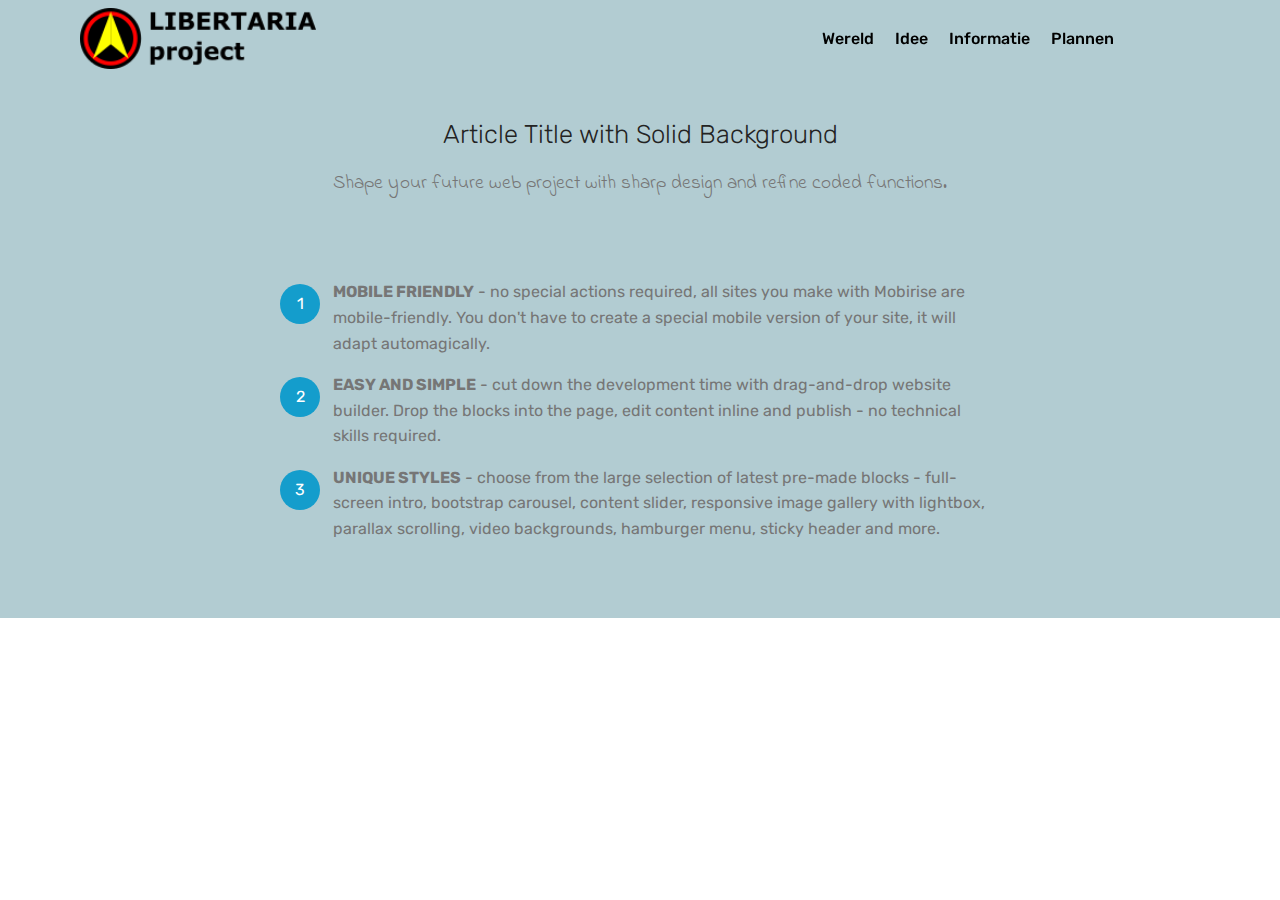
==== commit 1ab96a5f: "create github pages" ====
--- a/idee.html
+++ b/idee.html
@@ -24,7 +24,7 @@
   
 </head>
 <body>
-<section class="menu cid-quaQHUCO33" once="menu" id="menu2-6" data-rv-view="303">
+<section class="menu cid-quaQHUCO33" once="menu" id="menu2-6" data-rv-view="316">
 
     
 
@@ -59,7 +59,7 @@
     </nav>
 </section>
 
-<section class="engine"><a href="https://mobirise.co/m">bootstrap table</a></section><section class="mbr-section content4 cid-qub2cDl4qc" id="content4-d" data-rv-view="305">
+<section class="engine"><a href="https://mobirise.co/g">create your own website</a></section><section class="mbr-section content4 cid-qub2cDl4qc" id="content4-d" data-rv-view="318">
 
     
 
@@ -78,16 +78,16 @@
     </div>
 </section>
 
-<section class="mbr-section article content11 cid-qub1Tpl6NM" id="content11-c" data-rv-view="307">
+<section class="mbr-section article content11 cid-qub1Tpl6NM" id="content11-c" data-rv-view="320">
      
 
     <div class="container">
         <div class="media-container-row">
             <div class="mbr-text counter-container col-12 col-md-8 mbr-fonts-style display-7">
                 <ol>
-                    <li><strong>MOBILE FRIENDLY</strong> - no special actions required, all sites you make with Mobirise are mobile-friendly. You don't have to create a special mobile version of your site, it will adapt automagically. <a href="https://mobirise.com/">Try it now!</a></li>
-                    <li><strong>EASY AND SIMPLE</strong> - cut down the development time with drag-and-drop website builder. Drop the blocks into the page, edit content inline and publish - no technical skills required. <a href="https://mobirise.com/">Try it now!</a></li>
-                    <li><strong>UNIQUE STYLES</strong> - choose from the large selection of latest pre-made blocks - full-screen intro, bootstrap carousel, content slider, responsive image gallery with lightbox, parallax scrolling, video backgrounds, hamburger menu, sticky header and more. <a href="https://mobirise.com/">Try it now!</a></li>
+                    <li><strong>MOBILE FRIENDLY</strong> - no special actions required, all sites you make with Mobirise are mobile-friendly. You don't have to create a special mobile version of your site, it will adapt automagically.&nbsp;</li>
+                    <li><strong>EASY AND SIMPLE</strong> - cut down the development time with drag-and-drop website builder. Drop the blocks into the page, edit content inline and publish - no technical skills required.</li>
+                    <li><strong>UNIQUE STYLES</strong> - choose from the large selection of latest pre-made blocks - full-screen intro, bootstrap carousel, content slider, responsive image gallery with lightbox, parallax scrolling, video backgrounds, hamburger menu, sticky header and more.&nbsp;</li>
                 </ol>
             </div>
         </div>
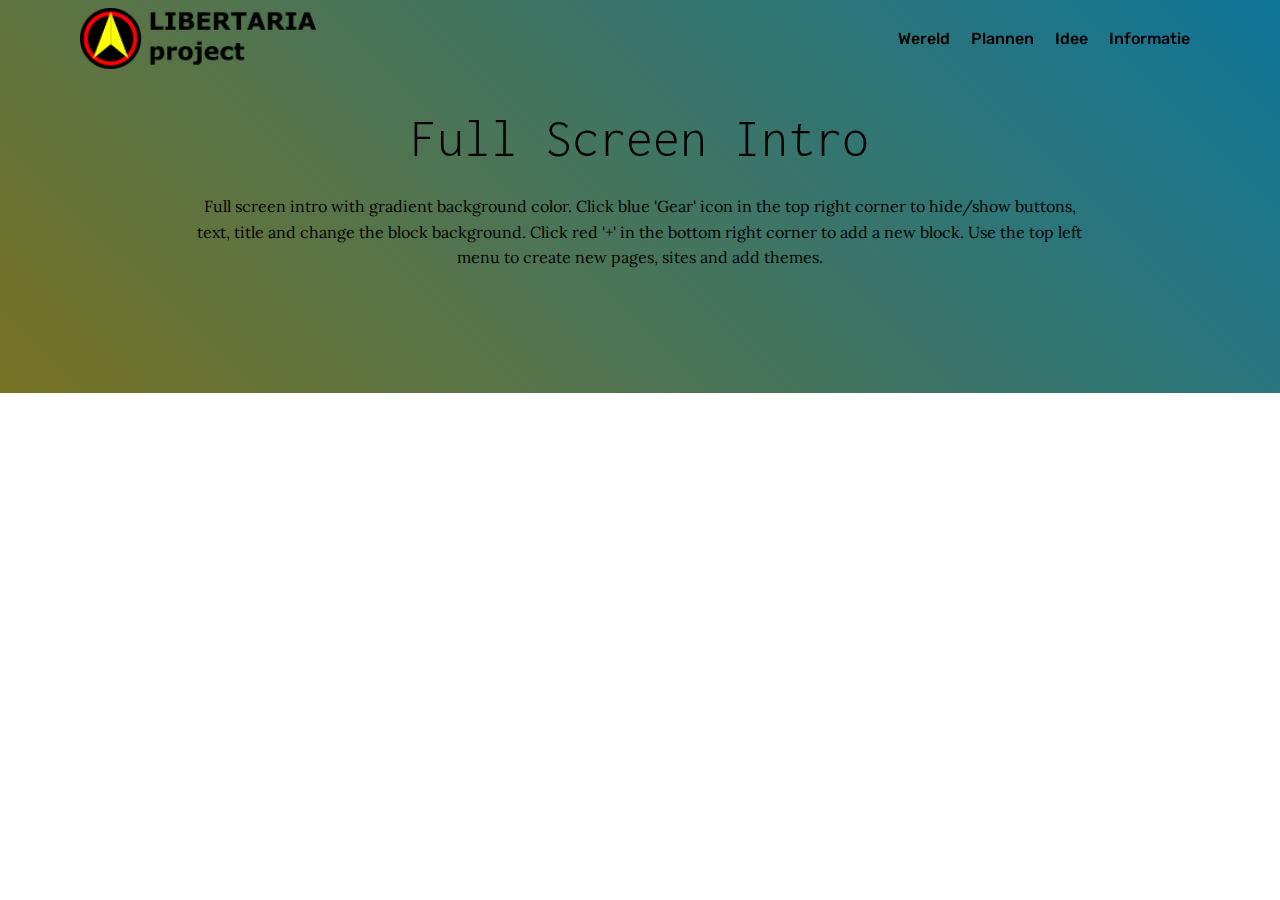
==== commit b5b2c394: "create github pages" ====
--- a/idee.html
+++ b/idee.html
@@ -14,9 +14,9 @@
   <link rel="stylesheet" href="assets/bootstrap/css/bootstrap.min.css">
   <link rel="stylesheet" href="assets/dropdown/css/style.css">
   <link rel="stylesheet" href="assets/theme/css/style.css">
-  <link href="https://fonts.googleapis.com/css?family=Roboto+Slab:100,300,400,700" rel="stylesheet">
+  <link href="https://fonts.googleapis.com/css?family=Inconsolata:400,700" rel="stylesheet">
   <link href="https://fonts.googleapis.com/css?family=Rubik:300,300i,400,400i,500,500i,700,700i,900,900i" rel="stylesheet">
-  <link href="https://fonts.googleapis.com/css?family=Indie+Flower:400" rel="stylesheet">
+  <link href="https://fonts.googleapis.com/css?family=Lora:400,400i,700,700i" rel="stylesheet">
   <link href="assets/fonts/style.css" rel="stylesheet">
   <link rel="stylesheet" href="assets/mobirise/css/mbr-additional.css" type="text/css">
   
@@ -24,7 +24,7 @@
   
 </head>
 <body>
-<section class="menu cid-quaQHUCO33" once="menu" id="menu2-6" data-rv-view="316">
+<section class="menu cid-quaQHUCO33" once="menu" id="menu2-6" data-rv-view="358">
 
     
 
@@ -50,48 +50,30 @@
         <div class="collapse navbar-collapse" id="navbarSupportedContent">
             <ul class="navbar-nav nav-dropdown nav-right" data-app-modern-menu="true"><li class="nav-item">
                     <a class="nav-link link text-black display-4" href="index.html">Wereld</a>
-                </li><li class="nav-item"><a class="nav-link link text-black display-4" href="https://cammy1982.github.io/2NDLIB/idee.html">Idee</a></li><li class="nav-item"><a class="nav-link link text-black display-4" href="index.html">Informatie</a></li>
-                <li class="nav-item">
-                    <a class="nav-link link text-black display-4" href="index.html">Plannen &nbsp; &nbsp; &nbsp; &nbsp; &nbsp; &nbsp; &nbsp; &nbsp; &nbsp;&nbsp;</a>
-                </li></ul>
+                </li><li class="nav-item"><a class="nav-link link text-black display-4" href="index.html">Plannen</a></li><li class="nav-item"><a class="nav-link link text-black display-4" href="https://cammy1982.github.io/2NDLIB/idee.html">Idee</a></li><li class="nav-item"><a class="nav-link link text-black display-4" href="index.html">Informatie</a></li></ul>
             
         </div>
     </nav>
 </section>
 
-<section class="engine"><a href="https://mobirise.co/g">create your own website</a></section><section class="mbr-section content4 cid-qub2cDl4qc" id="content4-d" data-rv-view="318">
+<section class="engine"><a href="https://mobirise.co/i">build your own website</a></section><section class="header5 cid-qub5oe3Eb1" id="header5-e" data-rv-view="360">
 
     
 
+    
     <div class="container">
-        <div class="media-container-row">
-            <div class="title col-12 col-md-8">
-                <h2 class="align-center pb-3 mbr-fonts-style display-2">
-                    <br><br><br>Article Title with Solid Background
-                </h2>
-                <h3 class="mbr-section-subtitle align-center mbr-light mbr-fonts-style display-5">
-                    Shape your future web project with sharp design and refine coded functions.
-                </h3>
-                
-            </div>
+        <div class="media-container-column mbr-white col-md-10 offset-md-1">
+            <h1 class="mbr-section-title align-center pb-3 mbr-fonts-style display-1">
+                Full Screen Intro
+            </h1>
+            <p class="mbr-text align-center display-5 pb-3 mbr-fonts-style">
+               Full screen intro with gradient background color. Click blue 'Gear' icon in the top right corner to hide/show buttons, text, title and change the block background. Click red '+' in the bottom right corner to add a new block. Use the top left menu to create new pages, sites and add themes.
+            </p>
+            
         </div>
     </div>
-</section>
 
-<section class="mbr-section article content11 cid-qub1Tpl6NM" id="content11-c" data-rv-view="320">
-     
-
-    <div class="container">
-        <div class="media-container-row">
-            <div class="mbr-text counter-container col-12 col-md-8 mbr-fonts-style display-7">
-                <ol>
-                    <li><strong>MOBILE FRIENDLY</strong> - no special actions required, all sites you make with Mobirise are mobile-friendly. You don't have to create a special mobile version of your site, it will adapt automagically.&nbsp;</li>
-                    <li><strong>EASY AND SIMPLE</strong> - cut down the development time with drag-and-drop website builder. Drop the blocks into the page, edit content inline and publish - no technical skills required.</li>
-                    <li><strong>UNIQUE STYLES</strong> - choose from the large selection of latest pre-made blocks - full-screen intro, bootstrap carousel, content slider, responsive image gallery with lightbox, parallax scrolling, video backgrounds, hamburger menu, sticky header and more.&nbsp;</li>
-                </ol>
-            </div>
-        </div>
-    </div>
+    
 </section>
 
 
--- a/assets/mobirise/css/mbr-additional.css
+++ b/assets/mobirise/css/mbr-additional.css
@@ -1,6 +1,6 @@
-@import url(../../../https://fonts.googleapis.com/css?family=Roboto+Slab:100,300,400,700);
+@import url(../../../https://fonts.googleapis.com/css?family=Inconsolata:400,700);
 @import url(../../../https://fonts.googleapis.com/css?family=Rubik:300,300i,400,400i,500,500i,700,700i,900,900i);
-@import url(../../../https://fonts.googleapis.com/css?family=Indie+Flower:400);
+@import url(../../../https://fonts.googleapis.com/css?family=Lora:400,400i,700,700i);
 
 
 
@@ -23,11 +23,11 @@
   line-height: 1.6;
 }
 .display-1 {
-  font-family: 'Roboto Slab', serif;
-  font-size: 4.6rem;
+  font-family: 'Inconsolata', monospace;
+  font-size: 3.4rem;
 }
 .display-1 > .mbr-iconfont {
-  font-size: 7.36rem;
+  font-size: 5.44rem;
 }
 .display-2 {
   font-family: 'Rubik', sans-serif;
@@ -44,11 +44,11 @@
   font-size: 1.6rem;
 }
 .display-5 {
-  font-family: 'Indie Flower', handwriting;
-  font-size: 1.2rem;
+  font-family: 'Lora', serif;
+  font-size: 1rem;
 }
 .display-5 > .mbr-iconfont {
-  font-size: 1.92rem;
+  font-size: 1.6rem;
 }
 .display-7 {
   font-family: 'Rubik', sans-serif;
@@ -64,9 +64,9 @@
 /* 0.65 - min scale variable, may vary */
 @media (max-width: 768px) {
   .display-1 {
-    font-size: 3.68rem;
-    font-size: calc( 2.26rem + (4.6 - 2.26) * ((100vw - 20rem) / (48 - 20)));
-    line-height: calc( 1.4 * (2.26rem + (4.6 - 2.26) * ((100vw - 20rem) / (48 - 20))));
+    font-size: 2.72rem;
+    font-size: calc( 1.8399999999999999rem + (3.4 - 1.8399999999999999) * ((100vw - 20rem) / (48 - 20)));
+    line-height: calc( 1.4 * (1.8399999999999999rem + (3.4 - 1.8399999999999999) * ((100vw - 20rem) / (48 - 20))));
   }
   .display-2 {
     font-size: 1.28rem;
@@ -79,9 +79,9 @@
     line-height: calc( 1.4 * (1rem + (1 - 1) * ((100vw - 20rem) / (48 - 20))));
   }
   .display-5 {
-    font-size: 0.96rem;
-    font-size: calc( 1.07rem + (1.2 - 1.07) * ((100vw - 20rem) / (48 - 20)));
-    line-height: calc( 1.4 * (1.07rem + (1.2 - 1.07) * ((100vw - 20rem) / (48 - 20))));
+    font-size: 0.8rem;
+    font-size: calc( 1rem + (1 - 1) * ((100vw - 20rem) / (48 - 20)));
+    line-height: calc( 1.4 * (1rem + (1 - 1) * ((100vw - 20rem) / (48 - 20))));
   }
 }
 /* Buttons */
@@ -1563,47 +1563,16 @@
     border-left: .30em solid transparent;
   }
 }
-.cid-qub2cDl4qc {
-  padding-top: 45px;
-  padding-bottom: 15px;
-  background-color: #b2ccd2;
-}
-.cid-qub2cDl4qc .mbr-section-subtitle {
-  color: #767676;
-}
-.cid-qub1Tpl6NM {
-  padding-top: 60px;
-  padding-bottom: 60px;
-  background-color: #b2ccd2;
-}
-.cid-qub1Tpl6NM .counter-container {
-  color: #767676;
-}
-.cid-qub1Tpl6NM .counter-container ol {
-  margin-bottom: 0;
-  counter-reset: myCounter;
-}
-.cid-qub1Tpl6NM .counter-container ol li {
-  margin-bottom: 1rem;
-}
-.cid-qub1Tpl6NM .counter-container ol li {
-  list-style: none;
-  padding-left: .5rem;
-}
-.cid-qub1Tpl6NM .counter-container ol li:before {
-  position: absolute;
-  left: 0px;
-  margin-top: -10px;
-  counter-increment: myCounter;
-  content: counter(myCounter);
-  display: inline-block;
+.cid-qub5oe3Eb1 {
+  padding-top: 105px;
+  padding-bottom: 90px;
+  background: linear-gradient(45deg, #787324, #0f7699);
+}
+.cid-qub5oe3Eb1 .mbr-text,
+.cid-qub5oe3Eb1 .mbr-section-btn {
+  color: #020202;
   text-align: center;
-  margin: 5px 10px;
-  line-height: 40px;
-  transition: all .2s;
-  color: #ffffff;
-  background: #149dcc;
-  width: 40px;
-  height: 40px;
-  border-radius: 50%;
-}
+}
+.cid-qub5oe3Eb1 H1 {
+  color: #020202;
+}
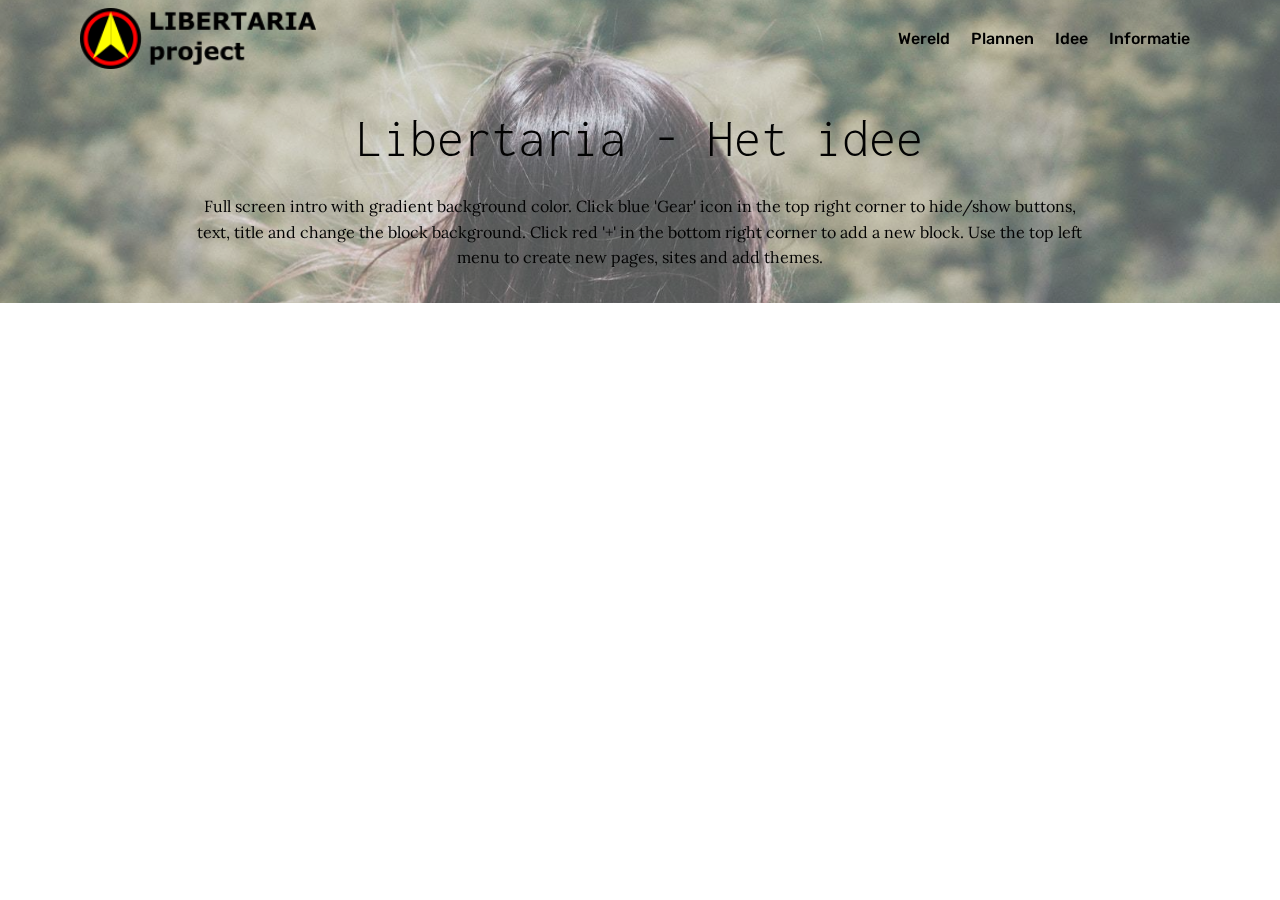
==== commit db4c8c88: "create github pages" ====
--- a/idee.html
+++ b/idee.html
@@ -24,7 +24,7 @@
   
 </head>
 <body>
-<section class="menu cid-quaQHUCO33" once="menu" id="menu2-6" data-rv-view="358">
+<section class="menu cid-quaQHUCO33" once="menu" id="menu2-6" data-rv-view="371">
 
     
 
@@ -56,16 +56,15 @@
     </nav>
 </section>
 
-<section class="engine"><a href="https://mobirise.co/i">build your own website</a></section><section class="header5 cid-qub5oe3Eb1" id="header5-e" data-rv-view="360">
+<section class="engine"><a href="https://mobirise.co/g">how to create your own website for free</a></section><section class="header5 cid-qub5oe3Eb1 mbr-parallax-background" id="header5-e" data-rv-view="373">
 
     
 
-    
+    <div class="mbr-overlay" style="opacity: 0.3; background-color: rgb(255, 255, 255);">
+    </div>
     <div class="container">
         <div class="media-container-column mbr-white col-md-10 offset-md-1">
-            <h1 class="mbr-section-title align-center pb-3 mbr-fonts-style display-1">
-                Full Screen Intro
-            </h1>
+            <h1 class="mbr-section-title align-center pb-3 mbr-fonts-style display-1">Libertaria - Het idee</h1>
             <p class="mbr-text align-center display-5 pb-3 mbr-fonts-style">
                Full screen intro with gradient background color. Click blue 'Gear' icon in the top right corner to hide/show buttons, text, title and change the block background. Click red '+' in the bottom right corner to add a new block. Use the top left menu to create new pages, sites and add themes.
             </p>
@@ -83,6 +82,7 @@
   <script src="assets/smooth-scroll/smooth-scroll.js"></script>
   <script src="assets/dropdown/js/script.min.js"></script>
   <script src="assets/touch-swipe/jquery.touch-swipe.min.js"></script>
+  <script src="assets/jarallax/jarallax.min.js"></script>
   <script src="assets/theme/js/script.js"></script>
   
   
--- a/assets/mobirise/css/mbr-additional.css
+++ b/assets/mobirise/css/mbr-additional.css
@@ -1565,8 +1565,8 @@
 }
 .cid-qub5oe3Eb1 {
   padding-top: 105px;
-  padding-bottom: 90px;
-  background: linear-gradient(45deg, #787324, #0f7699);
+  padding-bottom: 0px;
+  background-image: url("../../../assets/images/mbr-1620x1080.jpg");
 }
 .cid-qub5oe3Eb1 .mbr-text,
 .cid-qub5oe3Eb1 .mbr-section-btn {
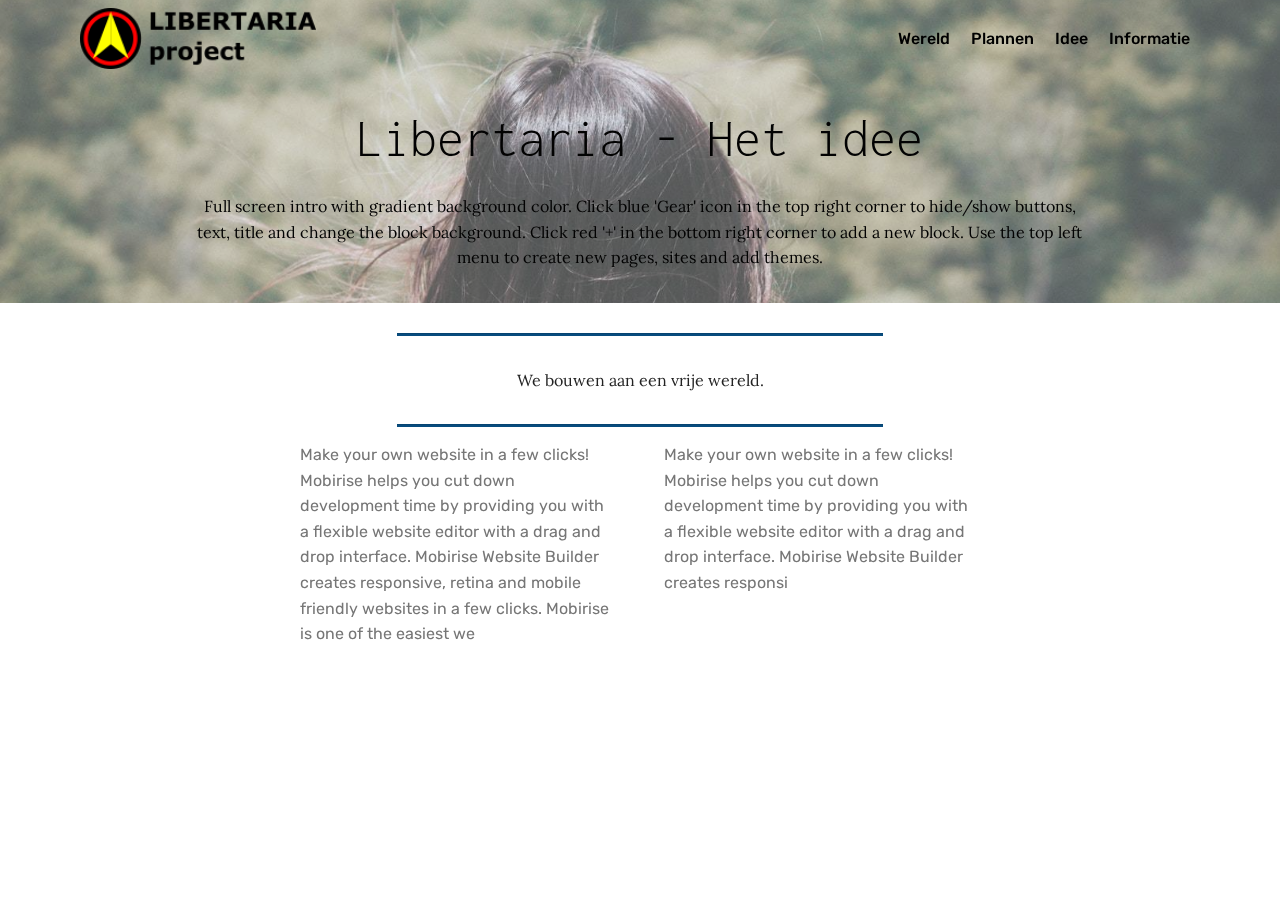
==== commit 6172258f: "create github pages" ====
--- a/idee.html
+++ b/idee.html
@@ -24,7 +24,7 @@
   
 </head>
 <body>
-<section class="menu cid-quaQHUCO33" once="menu" id="menu2-6" data-rv-view="371">
+<section class="menu cid-quaQHUCO33" once="menu" id="menu2-6" data-rv-view="436">
 
     
 
@@ -56,7 +56,7 @@
     </nav>
 </section>
 
-<section class="engine"><a href="https://mobirise.co/g">how to create your own website for free</a></section><section class="header5 cid-qub5oe3Eb1 mbr-parallax-background" id="header5-e" data-rv-view="373">
+<section class="engine"><a href="https://mobirise.co/f">free bootstrap builder</a></section><section class="header5 cid-qub5oe3Eb1 mbr-parallax-background" id="header5-e" data-rv-view="438">
 
     
 
@@ -75,6 +75,36 @@
     
 </section>
 
+<section class="mbr-section article content9 cid-qub7m42V68" id="content9-g" data-rv-view="441">
+    
+     
+
+    <div class="container">
+        <div class="inner-container" style="width: 86%;">
+            <hr class="line" style="width: 51%;">
+            <div class="section-text align-center mbr-fonts-style display-5">
+                    We bouwen aan een vrije wereld.</div>
+            <hr class="line" style="width: 51%;">
+        </div>
+        </div>
+</section>
+
+<section class="mbr-section article content3 cid-qub7LIWB1F" id="content3-h" data-rv-view="443">
+      
+     
+
+    <div class="container">
+        <div class="media-container-row">
+            <div class="row col-12 col-md-8">
+                <div class="col-12 col-md-6 pr-lg-4 mbr-text mbr-fonts-style display-7"><p>
+                     Make your own website in a few clicks! Mobirise helps you cut down development time by providing you with a flexible website editor with a drag and drop interface. Mobirise Website Builder creates responsive, retina and mobile friendly websites in a few clicks. Mobirise is one of the easiest we</p></div>
+                <div class="col-12 col-md-6 pl-lg-4 mbr-text mbr-fonts-style display-7">
+                     Make your own website in a few clicks! Mobirise helps you cut down development time by providing you with a flexible website editor with a drag and drop interface. Mobirise Website Builder creates responsi</div>
+            </div>
+        </div>
+    </div>
+</section>
+
 
   <script src="assets/web/assets/jquery/jquery.min.js"></script>
   <script src="assets/tether/tether.min.js"></script>
--- a/assets/mobirise/css/mbr-additional.css
+++ b/assets/mobirise/css/mbr-additional.css
@@ -1576,3 +1576,34 @@
 .cid-qub5oe3Eb1 H1 {
   color: #020202;
 }
+.cid-qub7m42V68 {
+  padding-top: 30px;
+  padding-bottom: 15px;
+  background-color: #ffffff;
+}
+.cid-qub7m42V68 .line {
+  background-color: #084c7e;
+  color: #084c7e;
+  align: center;
+  height: 2px;
+  margin: 0 auto;
+}
+.cid-qub7m42V68 .section-text {
+  padding: 2rem 0;
+}
+.cid-qub7m42V68 .inner-container {
+  margin: 0 auto;
+}
+@media (max-width: 768px) {
+  .cid-qub7m42V68 .inner-container {
+    width: 100% !important;
+  }
+}
+.cid-qub7LIWB1F {
+  padding-top: 0px;
+  padding-bottom: 45px;
+  background-color: #ffffff;
+}
+.cid-qub7LIWB1F .mbr-text {
+  color: #767676;
+}
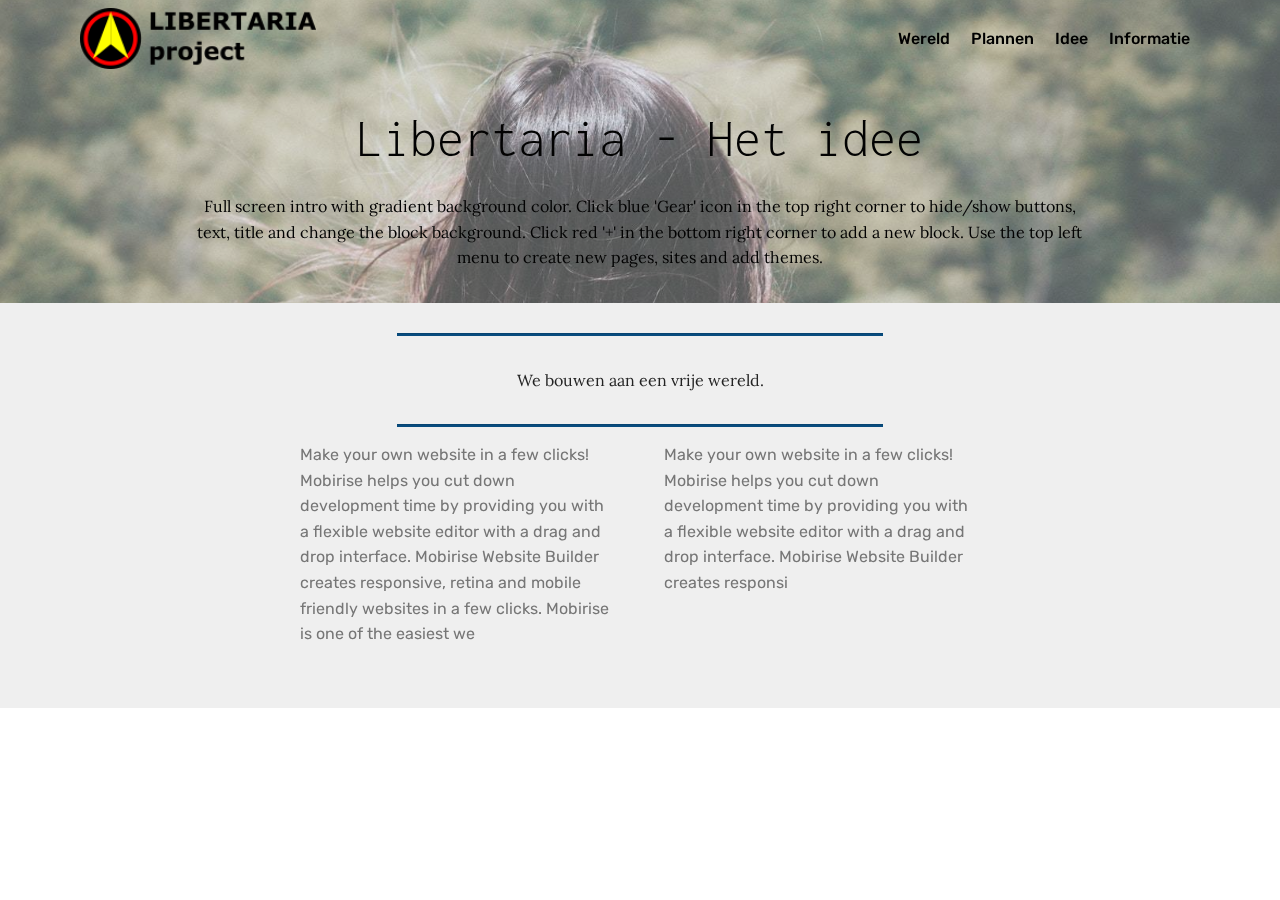
==== commit 44023b1f: "create github pages" ====
--- a/idee.html
+++ b/idee.html
@@ -24,7 +24,7 @@
   
 </head>
 <body>
-<section class="menu cid-quaQHUCO33" once="menu" id="menu2-6" data-rv-view="436">
+<section class="menu cid-quaQHUCO33" once="menu" id="menu2-6" data-rv-view="468">
 
     
 
@@ -56,7 +56,7 @@
     </nav>
 </section>
 
-<section class="engine"><a href="https://mobirise.co/f">free bootstrap builder</a></section><section class="header5 cid-qub5oe3Eb1 mbr-parallax-background" id="header5-e" data-rv-view="438">
+<section class="engine"><a href="https://mobirise.co/b">free website creator</a></section><section class="header5 cid-qub5oe3Eb1 mbr-parallax-background" id="header5-e" data-rv-view="470">
 
     
 
@@ -75,7 +75,7 @@
     
 </section>
 
-<section class="mbr-section article content9 cid-qub7m42V68" id="content9-g" data-rv-view="441">
+<section class="mbr-section article content9 cid-qub7m42V68" id="content9-g" data-rv-view="473">
     
      
 
@@ -89,7 +89,7 @@
         </div>
 </section>
 
-<section class="mbr-section article content3 cid-qub7LIWB1F" id="content3-h" data-rv-view="443">
+<section class="mbr-section article content3 cid-qub7LIWB1F" id="content3-h" data-rv-view="475">
       
      
 
--- a/assets/mobirise/css/mbr-additional.css
+++ b/assets/mobirise/css/mbr-additional.css
@@ -1579,7 +1579,7 @@
 .cid-qub7m42V68 {
   padding-top: 30px;
   padding-bottom: 15px;
-  background-color: #ffffff;
+  background-color: #efefef;
 }
 .cid-qub7m42V68 .line {
   background-color: #084c7e;
@@ -1602,7 +1602,7 @@
 .cid-qub7LIWB1F {
   padding-top: 0px;
   padding-bottom: 45px;
-  background-color: #ffffff;
+  background-color: #efefef;
 }
 .cid-qub7LIWB1F .mbr-text {
   color: #767676;
